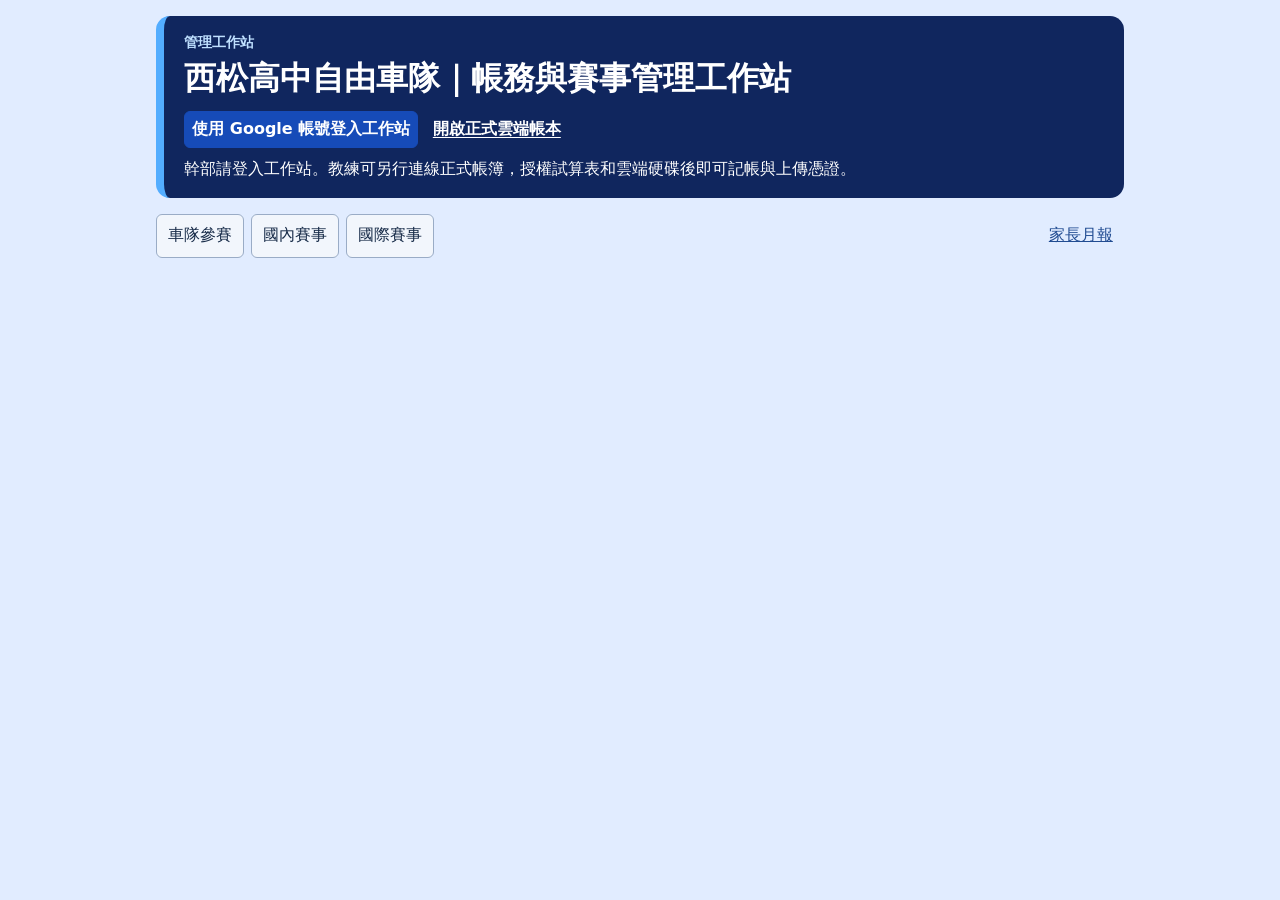
==== index.html @ 29b45ec0 "Group equipment stock by category and clarify direct inventory editing" ====
<!doctype html>
<html lang="zh-Hant">
<meta charset="utf-8">
<meta name="viewport" content="width=device-width,initial-scale=1">
<title>西松高中自由車隊｜帳務與賽事管理工作站</title>
<style>
*{box-sizing:border-box}body{margin:0;background:#e1ecff;color:#142547;font:1rem system-ui,sans-serif}main{max-width:1000px;margin:auto;padding:1rem}header,section{padding:1rem 1.25rem;border-radius:14px;margin-bottom:1rem;background:white}header{background:#10265e;color:white;border-left:8px solid #53adff;padding:1.15rem 1.25rem}h1,h2{margin:.3rem 0 .8rem}label{display:inline-grid;gap:.25rem;margin:.25rem .5rem .25rem 0}button,input,select{font:inherit;padding:.45rem;border:1px solid #7d9595;border-radius:6px}button{background:#f2f6fc;color:#182c49;border-color:#9aacc6;cursor:pointer}button[aria-pressed=true],.primary{background:#164bb8;border-color:#164bb8;color:white;font-weight:600}#days{display:grid;grid-template-columns:repeat(7,minmax(0,1fr));gap:.25rem;text-align:center}#days button{min-height:2.4rem;padding:.15rem}#totals{line-height:1.8}.row{padding:.75rem 0;border-top:1px solid #c8d6d6}.row strong{display:block;margin-bottom:.35rem;overflow-wrap:anywhere}.row button{margin:.2rem}#status{min-height:1.4em}#backup{margin:.3rem 0}
#workstationNav:not([hidden]){display:flex;flex-wrap:wrap;align-items:center;gap:.4rem;margin-bottom:1rem}
#workstationNav button,#workstationNav a{min-height:2.75rem;padding:.55rem .7rem}
#workstationNav a{display:inline-flex;align-items:center;margin-inline-start:auto;color:#214c92;white-space:nowrap}
.site-label{margin:0 0 .35rem;color:#bfe0ff;font-size:.85rem;font-weight:700}
header h1{font-size:clamp(1.35rem,3vw,2rem);line-height:1.25}
.header-actions{display:flex;align-items:center;flex-wrap:wrap;gap:.5rem .9rem}
.header-actions a{color:#fff;font-weight:600;text-underline-offset:.2em}
#ledgerSource{margin:.65rem 0 0}
button:focus-visible,a:focus-visible{outline:2px solid #376ed0;outline-offset:3px}
header button:focus-visible,header a:focus-visible{outline-color:#b8d3ff}
@media(max-width:540px){#workstationNav a{margin-inline-start:0}main{padding:.65rem}header,section{padding-inline:.9rem}}#raceList{overflow:auto}table{border-collapse:collapse;width:100%}th,td{text-align:left;padding:.6rem;border-bottom:1px solid #c8d6d6;vertical-align:top}td a{display:block;white-space:nowrap}.ledger-actions{display:flex;flex-wrap:wrap;gap:.6rem}.ledger-actions button{margin:0}.ledger-tools details,.ledger-tools #publishPanel{border-top:1px solid #c8d6d6;padding-top:.8rem;margin-top:.8rem}.ledger-tools summary{cursor:pointer;font-weight:600}.ledger-tools input{max-width:100%}.ledger-tools label{max-width:100%} #toolStatus:not([hidden]){padding:.55rem .75rem;background:#edf3f3;border-radius:6px}#tokenField[hidden]{display:none}#tokenField{width:min(100%,24rem)}#publishToken{width:100%}.ledger-advanced>summary{cursor:pointer;padding:.8rem 0} .receipt-fields{margin:.5rem 0 .75rem;min-width:0}.receipt-fields label{max-width:100%;min-width:0;margin-right:0}.receipt-fields input{box-sizing:border-box;max-width:100%;min-width:0}.receipt-fields input[type=file]{width:min(100%,32rem)}.receipt-fields summary{cursor:pointer;margin:.4rem 0} [data-result=success],[data-result=error]{display:block;width:fit-content;max-width:100%;padding:.4rem .6rem;border-radius:6px;font-weight:700;overflow-wrap:anywhere}[data-result=success]{color:#166534;background:#dcfce7}[data-result=error]{color:#991b1b;background:#fee2e2}.ledger-income strong{color:#166534}.ledger-expense strong{color:#991b1b}.dues-paid,.dues-unpaid{padding-inline:.65rem;font-weight:700}.dues-paid{background:#dcfce7;color:#166534}.dues-unpaid{background:#fee2e2;color:#991b1b}#equipmentForm,.equipment-heading,.equipment-row{display:flex;align-items:center;flex-wrap:wrap;gap:.5rem 1rem}
#equipmentForm{align-items:end}#equipmentForm label{margin:0;max-width:100%}#equipmentForm input{max-width:100%}
.equipment-heading{justify-content:space-between;margin-top:1.2rem}
.equipment-row>div{flex:1;min-width:min(12rem,100%);overflow-wrap:anywhere}
#equipment details{margin-top:1rem}#equipment button{min-height:2.75rem}
.attendance-grid{display:grid;grid-template-columns:repeat(3,minmax(0,1fr));gap:.8rem;margin:1rem 0}
.attendance-group{border:1px solid #cad7ea;border-radius:8px;min-width:0}
.attendance-group h3{margin:0;padding:.65rem .7rem;background:#e7eef9;border-radius:8px 8px 0 0}
.attendance-student{display:flex;align-items:center;justify-content:space-between;gap:.35rem;padding:.45rem .55rem;border-top:1px solid #e2e9f2}
.attendance-student select{max-width:61%;min-width:0}
@media(max-width:760px){.attendance-grid{grid-template-columns:1fr}.attendance-student select{max-width:70%}}
#briefDialog{width:min(900px,calc(100% - 2rem));max-height:85vh;border:1px solid #9aacc6;border-radius:12px;padding:1rem;color:#182c49}
#briefDialog::backdrop{background:#12234299}.brief-head{display:flex;justify-content:space-between;align-items:center;gap:.5rem}
#briefGroups{display:grid;grid-template-columns:repeat(auto-fit,minmax(min(100%,235px),1fr));gap:.6rem;margin:1rem 0}
.brief-group{border:1px solid #cad7ea;border-radius:8px;padding:.6rem;min-width:0}
.brief-group h3{margin:.2rem 0}.brief-note{border-top:1px solid #dce4ef;padding:.5rem 0;white-space:pre-wrap;overflow-wrap:anywhere}
#briefForm textarea{font:inherit;width:min(32rem,100%)}#briefForm .brief-text{display:grid;width:100%}
#financePermitLabel[hidden],#assetForm[hidden],#equipmentForm[hidden]{display:none}
.equipment-stock-group{margin:.75rem 0 1.15rem}.equipment-stock-group h3{margin:0;padding:.5rem .65rem;background:#edf3fc;border-radius:6px}.equipment-stock-group .equipment-row{padding-inline:.5rem}
</style>
<main>
<header><p class="site-label">管理工作站</p><h1>西松高中自由車隊｜帳務與賽事管理工作站</h1>
<div class="header-actions"><button type="button" id="openFinanceReview" hidden>帳務送審／審核</button><button type="button" id="roleLogin" class="primary" hidden>使用 Google 帳號登入工作站</button><button type="button" id="loadCloud" hidden>教練｜連線正式帳簿</button><a href="https://docs.google.com/spreadsheets/d/1oKpiOXH6U_5lv7bbhmL0_SWyb2ifmWZGt4aAZkL1eA8/edit?usp=drivesdk" target="_blank" rel="noopener noreferrer">開啟正式雲端帳本</a></div>
<p id="ledgerSource" role="status">幹部請登入工作站。教練可另行連線正式帳簿，授權試算表和雲端硬碟後即可記帳與上傳憑證。</p>
</header>
<section id="financeReview" hidden aria-labelledby="financeRole">
<h2 id="financeRole">帳務送審</h2>
<p>用款先申請，核准後再登載實際支出。收入和支出經教練確認後入帳。</p>
<form id="financeForm">
<label>類型<select id="financeKind"><option value="use">用款申請</option><option value="income">收入</option><option value="expense">支出</option></select></label>
<label>日期<input id="financeDate" type="date" required></label>
<label>用途<input id="financeTitle" required maxlength="180"></label>
<label>金額（元）<input id="financeAmount" type="number" min="0.01" max="1000000" step="0.01" required></label>
<label id="financePermitLabel" hidden>用款許可<select id="financePermit"></select></label>
<label>備註（入帳後會公開）<input id="financeNote" maxlength="300"></label>
<button type="submit" class="primary">送交審核</button>
</form>
<p><button type="button" id="financeSync" hidden>同步審核結果</button> <button type="button" id="financeClose">關閉</button></p>
<p id="financeReviewStatus" role="status"></p>
<div id="financeItems"></div>
</section>
<nav id="workstationNav" aria-label="工作站功能"><button data-view="ledger" hidden aria-pressed="true">收支帳本</button> <button data-view="dues" hidden aria-pressed="false">隊費繳納</button> <button data-view="contacts" hidden aria-pressed="false">通訊錄</button> <button data-view="attendance" hidden aria-pressed="false">差勤</button> <button data-view="equipment" hidden aria-pressed="false">器材借用</button> <button data-view="team" aria-pressed="false">車隊參賽</button> <button data-view="domestic" aria-pressed="false">國內賽事</button> <button data-view="international" aria-pressed="false">國際賽事</button> <a href="https://ahi0128.github.io/xisong-cycling-parent/#monthly-reports">家長月報</a> <button id="openBrief" type="button" hidden>今日交接</button></nav>
<div id="ledger" hidden>
<section>
<h2>選擇日期</h2><label>年份<input id="year" type="number" min="1900" max="9999" required></label><label>月份<select id="month"></select></label>
<div id="days" aria-label="月曆"></div><p id="totals"></p><details id="annualTotals" hidden><summary>查看年度合計</summary><p id="annual"></p></details>
</section>
<section><h2 id="entryTitle">新增收支</h2>
<p>新增收支會寫入正式雲端帳簿。首次儲存時請選擇有帳簿編輯權限的 Google 帳號。此分頁已設定發布權杖時，儲存也會更新家長月報（含用途與公開備註）。</p><script src="https://accounts.google.com/gsi/client" async></script>

<form id="entry">
<label>日期<input id="date" type="date" required></label>
<label>類型<select id="kind"><option value="income">收入</option><option value="expense">支出</option></select></label>
<label>品名／摘要<input id="title" required maxlength="180"></label>
<label>金額（元）<input id="amount" type="number" min="0.01" max="100000000" step="0.01" required></label>
<label>內部備註<input id="note" maxlength="400"></label>
<label>公開備註（選填，家長可見）<input id="publicNote" maxlength="400"></label>
<div class="receipt-fields">
<label>拍照或選擇憑證（JPG、PNG、PDF，正式登記最多 5 MB）<input id="receipt" type="file" accept="image/jpeg,image/png,application/pdf"></label>
<details id="receiptOptions"><summary>使用已上傳的憑證連結（選填）</summary>
<label>憑證檔案網址<input id="receiptLink" type="url" maxlength="500"></label>
<a href="https://drive.google.com/drive/folders/1le9FRlhP1b2yKYFwFC3VL16lNc4dbQGs" target="_blank" rel="noopener noreferrer">開啟收支憑證資料夾</a>
</details>
</div>
<button class="primary">儲存收支</button> <button type="button" id="cancel" hidden>取消編輯</button>
</form>
<p id="status" role="status"></p><h2 id="dayTitle"></h2><div id="records"></div>
</section>
<details class="ledger-advanced"><summary>發布設定與備援</summary>
<p><a href="https://script.google.com/macros/s/AKfycbzEgFoLSZ_XTZu21MLVSWYBLrnv5A59HZbPhDS3Vzn3rkyTPOA2AZA0BDHQepdeKoFdQQ/exec" target="_blank" rel="noopener noreferrer">開啟現有雲端登記入口</a></p>
<section class="ledger-tools"><h2>家長月報發布</h2>
<div class="ledger-actions">
<button type="submit" form="publish" id="openPublish" class="primary">重新發布所選月份</button>
</div>
<p>重新發布會讀取正式帳簿，可用於家長頁未更新時。</p>
<div id="autoBar" hidden><p id="autoStatus" role="status"></p><button type="button" id="stopAuto">停止自動同步</button></div>
<p id="toolStatus" role="status" hidden></p>
<div id="publishPanel">
<h3 id="publishHeading">發布月報到家長頁</h3>
<p id="publishPreview"></p><p id="publicDetails"></p>
<form id="publish"><label id="tokenField">GitHub 發布權杖<input id="publishToken" type="password" autocomplete="off" spellcheck="false"></label></form>

<p id="tokenStatus" role="status"></p><button id="forgetToken" type="button" hidden>清除本分頁權杖</button>
<p id="publishStatus" role="status"></p>
<details><summary>如何取得發布權杖？</summary>
<p>在 GitHub 建立細粒度權杖，選擇 <code>xisong-cycling-parent</code>，並將 <strong>Contents</strong> 設為 <strong>Read and write</strong>。同一個分頁貼一次即可重複使用。重新整理或關閉分頁後，須重新輸入。</p>
<p><a href="https://github.com/settings/personal-access-tokens/new" target="_blank" rel="noopener noreferrer">到 GitHub 建立發布權杖</a></p>
</details>
</div>
<details class="ledger-settings"><summary>本機舊帳本備份與還原</summary>
<button type="button" id="viewLocal" aria-pressed="false">查看本機舊帳本</button>
<p>備份範圍為目前瀏覽器保存的舊帳本。</p>
<button type="button" id="backup">備份本機帳本</button>
<h3>設定起始餘額</h3>
<p>只在建立帳本或校正起始金額時使用。每月餘額會自動帶到次月。</p>
<form id="opening"><label>第一筆紀錄前的餘額（元）<input id="balance" type="number" step=".01" min="-100000000" max="100000000" required></label><button>儲存餘額</button></form>
<h3>還原備份</h3>
<p>選擇先前下載的備份檔，確認後會取代目前瀏覽器的帳本。</p>
<label>帳本備份檔<input id="restore" type="file" accept=".json,application/json"></label>
</details>
<details class="ledger-settings"><summary>離線匯出月報（CSV）</summary>
<p>要離線製作月報時，請下載完整收支明細再選取檔案。</p>
<p><a href="https://docs.google.com/spreadsheets/d/1oKpiOXH6U_5lv7bbhmL0_SWyb2ifmWZGt4aAZkL1eA8/export?format=csv&amp;gid=1013939567" target="_blank" rel="noopener noreferrer">下載正式帳本收支明細 CSV</a></p>
<label>收支明細 CSV（選填）<input id="cloudCsv" type="file" accept=".csv,text/csv"></label>
<label>帳本初始餘額（同月結 B2）<input id="cloudOpening" type="number" step="0.01" value="0" required></label>

<p>匯出所選月份的摘要。若已有家長月報檔，可先選取它以保留其他月份。</p>
<label>既有月報檔（選填）<input id="existing" type="file" accept=".json,application/json"></label>
<button type="button" id="summary">下載月報摘要</button>
<p>要手動發布，可用下載的摘要取代家長版儲存庫的 <code>ledger-summary.json</code>。</p>
</details>
</section></details></div>
<section id="dues" hidden>
<h2>每月隊費繳納清單</h2>
<label>繳費月份<input id="duesMonth" type="month" required></label>
<p id="duesRosterStatus" role="status"></p><p id="duesTotals"></p>
<form id="duesAdd"><label>學生姓名或代號<input id="duesName" required maxlength="60"></label><button>加入本月清單</button></form>
<button type="button" id="startDues">帶入固定名單</button>
<button type="button" id="copyDues">帶入前一月名單</button>
<details><summary>雲端固定名單與本機備援</summary>
<p><a href="https://docs.google.com/spreadsheets/d/1oKpiOXH6U_5lv7bbhmL0_SWyb2ifmWZGt4aAZkL1eA8/edit#gid=26062301" target="_blank" rel="noopener noreferrer">編輯雲端固定名單（新增／退隊）</a> · <a href="https://docs.google.com/spreadsheets/d/1oKpiOXH6U_5lv7bbhmL0_SWyb2ifmWZGt4aAZkL1eA8/edit#gid=26062302" target="_blank" rel="noopener noreferrer">登記每月隊費繳納</a></p>
<p><a href="https://docs.google.com/spreadsheets/d/1oKpiOXH6U_5lv7bbhmL0_SWyb2ifmWZGt4aAZkL1eA8/export?format=csv&amp;gid=26062301" target="_blank" rel="noopener noreferrer">下載已建好的固定名單 CSV</a></p>
<label>匯入固定名單<input id="rosterFile" type="file" accept=".csv,text/csv"></label>
<form id="rosterAdd"><label>新增隊員姓名或代號<input id="rosterName" maxlength="60" required></label><button>加入固定名單</button></form>
<div id="rosterRows"></div>
</details>
<p>每人每月 2,500 元。收款請從此頁登記。確認實收會同步雲端繳納清單，並以今天為收款日入帳。既有本機勾選須先核對是否已入帳。本月名單調整仍保存在目前瀏覽器。</p>
<p id="duesStatus" role="status"></p><div id="duesRows"></div>
</section><section id="contacts" hidden>
<h2>車隊通訊錄</h2>
<p id="contactsStatus" role="status" hidden></p>
<label>隊員<select id="contactStudent" disabled><option value="">選擇隊員</option></select></label>
<form id="contactEditor" hidden>
<label>學生電話<input name="studentPhone" type="tel" maxlength="40"></label>
<label>家長／聯絡人<input name="guardian" maxlength="80"></label>
<label>家長電話<input name="guardianPhone" type="tel" maxlength="40"></label>
<label>備註<textarea name="note" maxlength="400"></textarea></label>
<button class="primary">儲存聯絡資料</button>
</form>
</section><section id="attendance" hidden>
<h2>學生差勤</h2><p id="attendanceWeek"></p><div id="attendanceDays" class="ledger-actions" aria-label="本週日期"></div>
<form id="attendanceForm">
<label>日期<input id="attendanceDate" type="date" required></label>
<label>時段<select id="attendanceSession"><option>晨操</option><option>下午訓練</option><option>週六團練</option><option>其他</option></select></label>
<button id="attendanceToday" type="button">回到本週</button>
<button id="attendanceAll" type="button">未登錄者標為到課</button>
<p id="attendanceStatus" role="status" hidden></p><p>年段依隊費固定名單顯示。舊紀錄若找不到對應名單，會標為「待確認」。</p>
<div id="attendanceRows" class="attendance-grid"></div>
<button class="primary" id="attendanceSave" type="submit">儲存差勤</button>
</form>
</section>
<section id="equipment" hidden>
<h2>器材借用</h2>
<details><summary>新增器材</summary>
<p id="equipmentLoginRequired" hidden>請用上方「使用 Google 帳號登入工作站」登記器材、借出或歸還。</p><form id="assetForm" hidden>
<p>依類別自動編號。你可以在儲存前調整類別。</p>
<label>品名<input name="title" maxlength="100" required></label>
<label>類別<select name="category"></select></label>
<label>數量<input name="quantity" type="number" min="1" step="1" value="1" required></label>
<label>存放位置（選填）<input name="location" maxlength="100"></label>
<button class="primary">儲存器材</button>
</form></details>
<form id="equipmentForm" hidden>
<label>器材／編號<select id="equipmentItem" required><option value="">選擇器材</option></select></label>
<label>借用人<input id="equipmentBorrower" required maxlength="60"></label>
<label>數量<input id="equipmentQuantity" type="number" min="1" step="1" value="1" required></label><label>預計歸還日<input id="equipmentDue" type="date" required></label><button class="primary">登記借出</button>
</form>
<p id="equipmentStatus" role="status" hidden></p>
<div class="equipment-heading"><h3>借用中</h3><button id="equipmentRefresh" type="button">重新整理</button></div>
<div id="equipmentOpen"></div>

<details open><summary>器材庫存</summary>
<div class="ledger-actions"><label>類別<select id="equipmentCategory"></select></label>
<label>搜尋器材<input id="equipmentSearch" type="search" placeholder="品名、編號或存放位置"></label></div>
<div id="equipmentStock"></div></details>
<details><summary>已歸還紀錄</summary><div id="equipmentReturned"></div></details>
<dialog id="equipmentEditDialog" aria-labelledby="equipmentEditTitle">
<h3 id="equipmentEditTitle">編輯器材</h3>
<form id="equipmentEditForm">
<div id="equipmentEditFields"></div>
<p id="equipmentEditStatus" role="status" hidden></p>
<button type="submit" class="primary">儲存修改</button> <button id="equipmentEditCancel" type="button">取消</button>
</form>
</dialog>
</section><section id="races" hidden><h2 id="raceTitle"></h2><p id="teamRaceParentLink"><a href="https://ahi0128.github.io/xisong-cycling-parent/#team-calendar" target="_blank" rel="noopener noreferrer">查看家長頁的車隊參賽</a></p>
<details id="racePublishSettings"><summary>賽程發布設定</summary><label>GitHub 發布權杖（與家長月報共用） <input id="raceToken" type="password" autocomplete="off" spellcheck="false"></label></details>
<p id="raceStatus" role="status" hidden></p><div id="raceList"></div></section>
<dialog id="briefDialog" aria-labelledby="briefTitle">
<div class="brief-head"><h2 id="briefTitle">今日交接</h2><button id="briefClose" type="button">關閉</button></div>
<p id="briefDate"></p>
<p>通知對象會標在留言上。請假填姓名與時段即可。</p><button id="briefRefresh" type="button">重新整理留言</button>
<div id="briefGroups"></div>
<form id="briefForm">
<label>交接欄<select name="role" id="briefRole"></select></label>
<label>類型<select name="kind"><option>待辦事項</option><option>請假登記</option><option>訓練提醒</option><option>其他交接</option></select></label>
<label>通知對象<select name="audience" id="briefAudience"></select></label>
<label>留言人<input name="author" maxlength="40" required></label>
<label class="brief-text">事項<textarea name="body" rows="3" maxlength="500" required></textarea></label>
<button type="submit" class="primary">張貼留言</button>
</form>
<p id="briefStatus" role="status" hidden></p>
</dialog>
</main>
<script>
'use strict';
const $ = id => document.getElementById(id);
const today = new Intl.DateTimeFormat('sv-SE', {timeZone:'Asia/Taipei'}).format(new Date());
const pad = value => String(value).padStart(2,'0');
const money = cents => (cents/100).toLocaleString('zh-TW',{maximumFractionDigits:2})+' 元';
const monthKey = () => $('year').value+'-'+pad($('month').value);
const media = new Set(['image/jpeg','image/png','application/pdf']);
const sizeLimit = 8*1024*1024;
let state = {opening:0, rows:[]}, editing = null;
const db = new Promise((resolve,reject)=>{
 const request=indexedDB.open('xisong-workstation-ledger',1);
 request.onupgradeneeded=()=>request.result.createObjectStore('ledger');
 request.onsuccess=()=>resolve(request.result);
 request.onerror=()=>reject(request.error);
});
async function storage(mode, operation){
 const database=await db;
 return new Promise((resolve,reject)=>{
  const transaction=database.transaction('ledger',mode);
  const request=operation(transaction.objectStore('ledger'));
  transaction.oncomplete=()=>resolve(request.result);
  transaction.onabort=()=>reject(transaction.error);
 });
}
async function save(next){
 await storage('readwrite',store=>store.put(next,'data:formal'));
 state=next;
 queueAuto();
}
let cloudLedger;
let showingLocalLedger=false;
function totals(prefix){
 const ledger=showingLocalLedger?state:cloudLedger;
 let opening=ledger?.opening??0, income=0, expense=0;
 for(const row of ledger?.rows??[]){
  if(row.date.startsWith(prefix)) {
   if(row.kind==='income')income+=row.amount;
   else expense+=row.amount;
  }else if(row.date.slice(0,prefix.length)<prefix){
   opening+=row.kind==='income'?row.amount:-row.amount;
  }
 }
 return {opening,income,expense,closing:opening+income-expense};
}
function describe(value){
 return '期初 '+money(value.opening)+' ｜ 收入 '+money(value.income)+' ｜ 支出 '+money(value.expense)+' ｜ 期末 '+money(value.closing);
}
function button(name,action){
 const node=document.createElement('button');
 node.type='button';node.textContent=name;node.onclick=action;
 return node;
}
function feedback(message,target='status',result=''){
 const node=$(target);node.textContent=message;node.dataset.result=result;node.hidden=false;
}
function setDate(date){
 $('year').value=date.slice(0,4);
 $('month').value=Number(date.slice(5,7));
 $('date').value=date;
}
function reset(date){
 editing=null;
 $('date').readOnly=false;
 $('entry').reset();
 $('receiptOptions').open=false;
 setDate(date);
 $('entryTitle').textContent='新增收支';
 $('cancel').hidden=true;
}
function download(name,blob){
 const url=URL.createObjectURL(blob), anchor=document.createElement('a');
 anchor.href=url;anchor.download=name;anchor.click();
 setTimeout(()=>URL.revokeObjectURL(url),30000);
}
function jsonFile(name,object){download(name,new Blob([JSON.stringify(object,null,2)],{type:'application/json'}))}
function render(){
 const key=monthKey(), date=$('date').value;
 const ledger=showingLocalLedger?state:cloudLedger;
 const visibleRows=ledger?.rows??[];
 const y=Number($('year').value),m=Number($('month').value);
 $('days').replaceChildren(...[...'日一二三四五六'].map(day=>Object.assign(document.createElement('span'),{textContent:day})));
 const offset=new Date(Date.UTC(y,m-1,1)).getUTCDay();
 for(let i=0;i<offset;i++)$('days').append(document.createElement('span'));
 for(let day=1;day<=new Date(Date.UTC(y,m,0)).getUTCDate();day++){
  const target=key+'-'+pad(day);
  const count=visibleRows.filter(row=>row.date===target).length;
  const node=button(day+(count?' · '+count:''),()=>{reset(target);render()});
  node.setAttribute('aria-pressed',String(target===date));
  $('days').append(node);
 }
 $('totals').textContent=ledger?key+' ｜ '+describe(totals(key)):'';
 $('annualTotals').hidden=!ledger;
 $('publishHeading').textContent='發布 '+key+' 月報';
 $('publishPreview').textContent='發布前會從正式帳簿讀取最新資料並顯示金額供確認。';
 $('annual').textContent=y+' 年 ｜ '+describe(totals(String(y)));
 $('balance').value=state.opening/100;
 $('dayTitle').textContent=date+' 收支明細';
 $('records').replaceChildren();
 for(const row of visibleRows.filter(row=>row.date===date)){
  const item=document.createElement('div');item.className='row';
  const label=document.createElement('strong');
  label.textContent=(row.kind==='income'?'收入':'支出')+' ｜ '+row.title+' ｜ '+money(row.amount);
  item.append(label,document.createTextNode([row.note, row.publicNote&&'公開備註：'+row.publicNote].filter(Boolean).join(' ｜ ')));
  item.classList.add(row.kind==='income'?'ledger-income':'ledger-expense');
  if(!showingLocalLedger){
   if(row.receiptLink){
    const link=document.createElement('a');
    link.href=row.receiptLink;link.textContent='查看憑證';
    link.target='_blank';link.rel='noopener noreferrer';
    item.append(document.createTextNode(' '),link);
   }
   if(row.id&&!row.id.startsWith('dues:')){
    item.append(document.createTextNode(' '),button('編輯',()=>{
     reset(row.date);
     editing={...row,cloud:true};
     for(const key of ['kind','title','note','publicNote','receiptLink'])$(key).value=row[key]||'';
     $('receiptOptions').open=Boolean(row.receiptLink);
     $('amount').value=row.amount/100;
     $('date').readOnly=true;
     $('entryTitle').textContent='編輯正式收支';
     $('cancel').hidden=false;
     $('title').focus();
    }),button('刪除',event=>deleteCloudEntry(row,event.currentTarget)));
   }
   $('records').append(item);continue;
  }
  item.append(button('編輯',()=>{
   reset(row.date);editing=row;
   for(const key of ['kind','title','note','publicNote'])$(key).value=row[key]||'';
   $('amount').value=row.amount/100;
   $('entryTitle').textContent='編輯收支';
   $('cancel').hidden=false;$('title').focus();
  }));
  if(row.receipt)item.append(button('下載憑證',async()=>{
   try{download(row.receiptName,await (await fetch(row.receipt)).blob())}catch{feedback('憑證無法讀取。','status','error')}
  }));
  item.append(button('移除',async()=>{
   if(!confirm('移除這筆收支與憑證？'))return;
   try{await save({...state,rows:state.rows.filter(other=>other.id!==row.id)});reset(date);render();feedback('已移除。','status','success')}catch{feedback('移除失敗。','status','error')}
  }));
  $('records').append(item);
 }
 if(!$('records').children.length)$('records').textContent=ledger?'當日尚無紀錄。':'連線後會顯示當日正式收支明細。';
}
function readReceipt(file){
 return new Promise((resolve,reject)=>{
  const reader=new FileReader();
  reader.onload=()=>resolve(reader.result);reader.onerror=()=>reject(reader.error);
  reader.readAsDataURL(file);
 });
}
function operation(id,event,run){
 $(id).addEventListener(event,async e=>{
  e.preventDefault();
  const control=e.submitter||(event==='click'?e.currentTarget:null);
  if(control)control.disabled=true;
  try{await run()}catch(error){feedback(error.message||'操作失敗。',id==='entry'?'status':'toolStatus','error')}
  finally{if(control)control.disabled=false}
 });
}
function validDate(value){
 return typeof value==='string' && /^\d{4}-\d{2}-\d{2}$/.test(value) &&
  Number(value.slice(0,4))>=1900 && Number.isFinite(Date.parse(value)) &&
  new Date(value).toISOString().slice(0,10)===value;
}
function validRow(row){
 return row && typeof row.id==='string' && validDate(row.date) &&
  ['income','expense'].includes(row.kind) && typeof row.title==='string' && typeof row.note==='string' &&
  Number.isSafeInteger(row.amount) && row.amount>0 && row.amount<=10000000000 &&
  (!row.receipt || (typeof row.receiptName==='string' && typeof row.receipt==='string' &&
    /^data:(image\/jpeg|image\/png|application\/pdf);base64,[A-Za-z0-9+/=]+$/.test(row.receipt) &&
    row.receipt.length<=Math.ceil(sizeLimit/3)*4+64));
}
const parentSite='https://ahi0128.github.io/xisong-cycling-parent/';
const raceViews={team:['車隊參賽','team-races.json'],domestic:['國內賽事','races.json'],international:['國際賽事','international-races.json']};
const teamRaceEndpoint='https://api.github.com/repos/ahi0128/xisong-cycling-parent/contents/team-races.json';
const raceKey=event=>JSON.stringify([event.title,event.start]);
let teamRaceCache;
let racePublishPending=false;
async function readRaceFeed(path){
 const response=await fetch(path===raceViews.international[1]?path:parentSite+path,{cache:'no-store'});
 if(!response.ok)throw new Error('無法讀取賽程。');
 const feed=await response.json();
 if(!Array.isArray(feed.events))throw new Error('賽程格式不符。');
 return feed;
}
function updateTeamRace(feed,event,selected){
 const exists=feed.events.some(entry=>raceKey(entry)===raceKey(event));
 if(exists===selected)return null;
 if(!selected)return {...feed,events:feed.events.filter(entry=>raceKey(entry)!==raceKey(event))};
 const {title,start,end,venue,discipline,registrationDeadline,registrationNote,registrationUrl,source}=event;
 if(!title||!validDate(start)||(end&&(!validDate(end)||end<start)))throw new Error('賽事名稱或日期不完整。');
 const entry={title,start,end,venue,discipline,registrationDeadline,registrationNote,registrationUrl,source};
 return {...feed,events:[...feed.events,entry].sort((a,b)=>a.start.localeCompare(b.start))};
}
async function toggleTeamRace(event,checkbox){
 const selected=checkbox.checked;
 const token=$('raceToken').value.trim()||$('publishToken').value.trim()||rememberedToken;
 if(racePublishPending||!token){
  checkbox.checked=!selected;
  if(!token){
   $('racePublishSettings').open=true;
   $('raceToken').focus();
   feedback('請貼上發布權杖，再勾選賽事。','raceStatus','error');
  }
  return;
 }
 racePublishPending=true;
 for(const input of $('raceList').querySelectorAll('input'))input.disabled=true;
 feedback('正在更新車隊參賽…','raceStatus');
 const headers={Authorization:'Bearer '+token,Accept:'application/vnd.github+json','X-GitHub-Api-Version':'2022-11-28'};
 try{
  for(let attempt=0;attempt<3;attempt++){
   const response=await fetch(teamRaceEndpoint+'?ref=main',{headers,cache:'no-store',redirect:'error'});
   if(!response.ok)throw new Error('無法讀取發布清單（'+response.status+'）。請確認權杖權限。');
   const file=await response.json();
   if(file.encoding!=='base64'||!file.sha)throw new Error('無法確認發布清單版本。');
   const feed=JSON.parse(new TextDecoder().decode(Uint8Array.from(atob(file.content),character=>character.charCodeAt(0))));
   const next=updateTeamRace(feed,event,selected);
   if(next){
    const payload=new TextEncoder().encode(JSON.stringify(next,null,2)+'\n');
    const content=btoa(Array.from(payload,byte=>String.fromCharCode(byte)).join(''));
    const result=await fetch(teamRaceEndpoint,{method:'PUT',redirect:'error',headers:{...headers,'Content-Type':'application/json'},body:JSON.stringify({message:selected?'Confirm team race':'Remove team race',content,sha:file.sha,branch:'main'})});
    if(result.status===409&&attempt<2)continue;
    if(!result.ok)throw new Error('發布失敗（'+result.status+'）。請確認權杖可寫入家長頁儲存庫。');
   }
   teamRaceCache=next||feed;
   rememberToken(token);
   $('raceToken').value='';
   $('publishToken').value='';
   if(activeView==='team'||activeView==='domestic')await switchView(activeView);
   feedback((selected?'已確認參賽。':'已取消參賽。')+'家長頁會在部署後更新。','raceStatus','success');
   break;
  }
 }catch(error){
  checkbox.checked=!selected;
  feedback(error.message,'raceStatus','error');
 }finally{
  racePublishPending=false;
  for(const input of $('raceList').querySelectorAll('input'))input.disabled=false;
 }
}
let activeView='ledger';
let raceRequest=0;
const equipmentRange=range=>'/values/'+encodeURIComponent("'器材借用'!"+range);
let equipmentBusy=false;
let equipmentAssets=[];
const equipmentToday=()=>new Intl.DateTimeFormat('sv-SE',{timeZone:'Asia/Taipei'}).format(new Date());
const equipmentTime=value=>/^\d{4}-\d{2}-\d{2}$/.test(value)?value:new Intl.DateTimeFormat('zh-TW',{timeZone:'Asia/Taipei',dateStyle:'medium',timeStyle:'short'}).format(new Date(value));
async function readEquipment(){
 const {values=[]}=await equipmentData('loans');
 if(values[0]?.[0]!=='登記識別碼'||values[0]?.[9]!=='備註')throw new Error('器材借用分頁欄位不符。');
 return values.slice(1).flatMap(([id,item,borrower,out,back,code,due,quantity,returned,note],index)=>{
  const qty=Number(quantity||1);
  const received=returned!==undefined&&returned!==''?Number(returned):back?qty:0;
  return id?[{id,item,borrower,out,back,code,due,qty,received,note,left:Math.max(0,qty-received),row:index+2}]:[];
 });
}
async function equipmentData(key){
 if(window.workstationRole?.active())return {values:(await window.workstationRole.request('equipment.read'))[key]};
 return sheetsRequest(key==='loans'?equipmentRange('A1:J'):'/values/'+encodeURIComponent("'器材清單'!A1:F"));
}
async function equipmentSnapshot(){
 const [records,{values=[]}]=await Promise.all([readEquipment(),equipmentData('assets')]);
 if(values[0]?.[0]!=='物品編號')throw new Error('器材清單欄位不符。');
 const outstanding=new Map();
 for(const entry of records)outstanding.set(entry.code,(outstanding.get(entry.code)||0)+entry.left);
 const assets=values.slice(1).filter(row=>row[0]).map(([code,name,category,total,location,note])=>{
  const loaned=outstanding.get(code)||0;
  return {code,name,category,total,location,note,loaned,available:Math.max(0,Number(total)-loaned)};
 });
 assets.sort(compareEquipmentAssets);
 return {records,assets};
}
const equipmentEditDialog=$('equipmentEditDialog');
const equipmentEditForm=$('equipmentEditForm');
let equipmentEdit;
$('equipmentEditCancel').onclick=()=>equipmentEditDialog.close();
equipmentEditDialog.addEventListener('cancel',event=>{if(equipmentBusy)event.preventDefault()});
function openEquipmentEdit(action, record) {
 const asset=action==='equipment.editAsset';
 const fields=asset
  ? [['name','品名',record.name,180],['category','類別',record.category],
   ['quantity','總數量',record.total,'number'],['location','存放位置',record.location,180],['note','備註',record.note,400]]
  : [['borrower','借用人',record.borrower,120],['due','預計歸還日',record.due,'date'],
   ['quantity','借出數量',record.qty,'number'],['note','備註',record.note,400]];
 const original=asset ? [record.name,record.category,Number(record.total),record.location||'',record.note||'']
  : [record.borrower,record.due||'',record.qty,record.received,record.note||''];
 equipmentEdit={action,code:record.code,id:record.id,original};
 $('equipmentEditTitle').textContent=(asset?'編輯器材':'編輯借用')+' ｜ '+(record.code||record.item||'');
 $('equipmentEditStatus').hidden=true;
 $('equipmentEditFields').replaceChildren(...fields.map(([key,title,value,type])=>{
  const label=document.createElement('label');
  const input=document.createElement(key==='category'?'select':'input');
  if(key==='category') {
   const categories=[...assetPrefixes.keys()];
   for(const group of categories)input.add(new Option(group,group));
   if(value&&!categories.includes(value))input.add(new Option(value,value));
  } else {
   input.type=typeof type==='number'?'text':type;
   if(typeof type==='number')input.maxLength=type;
   if(type==='number'){ input.min=String(asset?1:Math.max(1,record.received)); input.step='1'; }
  }
  input.name=key;
  input.value=value??'';
  input.required=['name','borrower','quantity','category'].includes(key);
  label.append(title,input);
  return label;
 }));
 equipmentEditDialog.showModal();
}
equipmentEditForm.onsubmit=async event=>{
 event.preventDefault();
 if(equipmentBusy||!equipmentEdit||!window.workstationRole?.can(equipmentEdit.action))return;
 const formData=Object.fromEntries(new FormData(equipmentEditForm));
 formData.quantity=Number(formData.quantity);
 const edit=equipmentEdit;
 equipmentBusy=true;
 for(const control of equipmentEditForm.querySelectorAll('input,select,button'))control.disabled=true;
 try{
  const {action,...identity}=edit;
  const result=await window.workstationRole.request(action,{...formData,...identity});
  if(result.saved!==1)throw new Error('無法確認修改結果。');
  equipmentEditDialog.close();
  try{
   const selectedCategory=$('equipmentCategory').value;
   await refreshEquipment(edit.action==='equipment.editAsset'&&selectedCategory?formData.category:undefined);
   feedback('已儲存修改。','equipmentStatus','success')}
  catch{feedback('修改已儲存，請重新整理器材清單。','equipmentStatus','error')}
 }catch(error){feedback(error.message,'equipmentEditStatus','error')}
 finally{
  equipmentBusy=false;
  for(const control of equipmentEditForm.querySelectorAll('input,select,button'))control.disabled=false;
 }
};
function renderEquipmentStock(){
 const category=$('equipmentCategory').value;
 const query=$('equipmentSearch').value.trim().normalize('NFKC').toLowerCase();
 const list=$('equipmentStock');
 list.replaceChildren();
 const groups=new Map();
 for(const asset of equipmentAssets){
  const group=asset.category||'其他';
  if(category&&category!==group)continue;
  const search=[asset.code,asset.name,asset.location].filter(Boolean).join(' ').normalize('NFKC').toLowerCase();
  if(query&&!search.includes(query))continue;
  if(!groups.has(group))groups.set(group,[]);
  groups.get(group).push(asset);
 }
 for(const [categoryName,assets] of groups){
  const group=document.createElement('div');
  group.className='equipment-stock-group';
  const heading=document.createElement('h3');
  heading.textContent=categoryName+'（'+assets.length+' 項）';
  group.append(heading);
  for(const asset of assets){
   const line=document.createElement('div');line.className='row equipment-row';
   const info=document.createElement('div');
   info.textContent=asset.code+' ｜ '+asset.name+' ｜ 可用 '+asset.available+'/'+asset.total+
    (asset.loaned>Number(asset.total)?' ｜ 借出超出庫存，請核對':'')+
    (asset.location?' ｜ '+asset.location:'')+(asset.note?' ｜ '+asset.note:'');
   line.append(info);
   if(window.workstationRole?.can('equipment.editAsset')){
    const editButton=button('編輯器材資料',()=>openEquipmentEdit('equipment.editAsset',asset));
    editButton.setAttribute('aria-label','編輯器材資料：'+asset.name+' '+asset.code);
    line.append(editButton);
   }
   group.append(line);
  }
  list.append(group);
 }
 if(!groups.size)list.textContent='沒有符合條件的器材。';
}
async function refreshEquipment(preferredCategory){
 const canWrite=Boolean(window.workstationRole?.active());
 $('assetForm').hidden=!canWrite;
 $('equipmentForm').hidden=!canWrite;
 $('equipmentLoginRequired').hidden=canWrite;
 const {records,assets}=await equipmentSnapshot();
 equipmentAssets=assets;
 const selector=$('equipmentItem'), previous=selector.value;
 selector.replaceChildren(new Option('選擇器材',''),...assets.map(a=>{
  const option=new Option(a.code+' ｜ '+a.name+'（可用 '+a.available+'）',a.code);
  option.disabled=!a.available;return option;
 }));
 if(assets.some(a=>a.code===previous&&a.available))selector.value=previous;
 const category=$('equipmentCategory'),previousCategory=preferredCategory??category.value;
 const categories=[...new Set(assets.map(a=>a.category||'其他'))];
 category.replaceChildren(new Option('全部',''),...categories.map(name=>new Option(name,name)));
 if(categories.includes(previousCategory))category.value=previousCategory;
 renderEquipmentStock();
 const known=new Set(assets.map(a=>a.code));
 for(const [target,returned] of [['equipmentOpen',false],['equipmentReturned',true]]){
  const list=$(target);
  list.replaceChildren();
  const entries=records.filter(record=>(record.left===0)===returned)
   .sort((a,b)=>String(b.back||b.out).localeCompare(String(a.back||a.out)));
  if(!entries.length)list.textContent=returned?'尚無歸還紀錄。':'目前沒有借出的器材。';
  for(const record of entries){
   const line=document.createElement('div');line.className='row equipment-row';
   const info=document.createElement('div');
   const name=document.createElement('strong');
   name.textContent=[record.code,record.item,record.borrower].filter(Boolean).join(' ｜ ');
   const outDate=String(record.out||'').slice(0,10);
   const review=!record.due||!outDate||record.due<outDate;
   const status=returned?'已歸還':review?'期限待核對':record.due<equipmentToday()?'逾期':'借出中';
   const date=record.out?'借出 '+equipmentTime(record.out):'借出日待補';
   info.append(name,document.createTextNode(status+' ｜ '+date+(record.due?' ｜ 應還 '+record.due:'')+
    ' ｜ 未還 '+record.left+'/'+record.qty+(record.back?' ｜ 最近歸還 '+equipmentTime(record.back):'')+
    (record.code&&!known.has(record.code)?' ｜ 編號待核對':'')+(record.note?' ｜ '+record.note:'')));
   line.append(info);
   if(window.workstationRole?.can('equipment.editLoan'))line.append(button('編輯',()=>openEquipmentEdit('equipment.editLoan',record)));
   if(!returned&&window.workstationRole?.active())line.append(button('登記歸還',()=>{
    const answer=prompt('請輸入本次歸還數量',String(record.left));
    if(answer===null)return;
    const count=Number(answer);
    return runEquipment(async()=>{
     const current=(await readEquipment()).find(entry=>entry.id===record.id);
     if(!current||!Number.isSafeInteger(count)||count<1||count>current.left)throw new Error('歸還數量須介於 1 與目前未還數量之間。');
     const r=window.workstationRole?.active()
      ? {totalUpdatedCells:2*(await window.workstationRole.request('equipment.return',{id:record.id,quantity:count})).saved}
      : await sheetsRequest('/values:batchUpdate',{method:'POST',body:JSON.stringify({valueInputOption:'RAW',data:[
      {range:"'器材借用'!E"+current.row,values:[[new Date().toISOString()]]},
      {range:"'器材借用'!I"+current.row,values:[[current.received+count]]}
     ]})});
     if(r.totalUpdatedCells!==2)throw new Error('無法確認歸還結果。');
     try{await refreshEquipment()}catch{throw new Error('已登記歸還，但清單載入失敗，請按重新整理。')}
    },'已登記歸還。');
   }));
   list.append(line);
  }
 }
}
$('equipmentCategory').onchange=renderEquipmentStock;
$('equipmentSearch').oninput=renderEquipmentStock;
const assetPrefixes=new Map([
 ['輪組','WHL'],['車架','FRM'],['休息把套件','AER'],['手把','BAR'],['坐墊／座管','SAD'],
 ['電子功率','ELC'],['齒盤傳動','DRV'],['踏板','PDL'],['安全裝備','SAF'],
 ['工具維修','TLS'],['訓練設備','TRN'],['運輸收納','STO'],['其他','OTH']
]);
const assetCollator=new Intl.Collator('zh-Hant-TW',{numeric:true});
function compareEquipmentAssets(a,b){
 return assetCollator.compare(a.category||'其他',b.category||'其他')||
  assetCollator.compare(a.name,b.name)||assetCollator.compare(a.code,b.code);
}
function nextEquipmentCode(category,assets){
 const prefix=assetPrefixes.get(category);
 if(!prefix)throw new Error('請選擇器材類別。');
 let last=0;
 for(const asset of assets){
  const code=String(asset.code).normalize('NFKC').trim().toUpperCase();
  if(asset.category!==category&&!code.startsWith(prefix+'-'))continue;
  const suffix=Number(code.match(/-(\d+)$/)?.[1]);
  if(Number.isSafeInteger(suffix))last=Math.max(last,suffix);
 }
 if(!Number.isSafeInteger(last+1))throw new Error('器材編號已達上限。');
 return prefix+'-'+String(last+1).padStart(3,'0');
}
const assetClasses=[
 ['輪組',/輪組|碟輪|板輪|輪圈|前輪|後輪|花鼓|外胎|內胎/],
 ['車架',/車架|前叉|場地車|公路車|整車/],
 ['休息把套件',/休息把|延伸把|肘墊|\baerobar\b/i],
 ['手把',/手把|彎把|龍頭|把立/],
 ['坐墊／座管',/坐墊|座墊|座管|坐管/],
 ['電子功率',/功率|碼表|車錶|心率|感測器|garmin|wahoo/i],
 ['齒盤傳動',/齒盤|齒片|飛輪|大盤|曲柄|鏈條|變速/],
 ['踏板',/踏板|卡踏|扣片/],
 ['安全裝備',/安全帽|計時帽|頭盔|護具|車燈|反光衣/],
 ['工具維修',/工具|扳手|打氣筒|維修架|補胎/],
 ['訓練設備',/訓練台|滾筒|測功台/],
 ['運輸收納',/車袋|車箱|輪袋|收納|攜車架/]
];
function guessAssetCategory(title){
 const matches=assetClasses.filter(([,pattern])=>pattern.test(title));
 return matches.length===1?matches[0][0]:'其他';
}
const assetForm=$('assetForm');
const assetTitle=assetForm.elements.namedItem('title');
const assetCategory=assetForm.elements.namedItem('category');
let manualAssetCategory=false;
assetCategory.replaceChildren(new Option('其他','其他'),...assetClasses.map(([name])=>new Option(name,name)));
assetTitle.addEventListener('input',()=>{
 if(!manualAssetCategory)assetCategory.value=guessAssetCategory(assetTitle.value);
});
assetCategory.addEventListener('change',()=>{manualAssetCategory=true});
assetForm.onsubmit=event=>{
 event.preventDefault();
 if(!window.workstationRole?.active())return;
 const fields=new FormData(assetForm);
 const name=fields.get('title').trim(),category=fields.get('category');
 let code;
 const quantity=Number(fields.get('quantity'));
 return runEquipment(async()=>{
  const {assets}=await equipmentSnapshot();
  if(!name||!Number.isSafeInteger(quantity)||quantity<1)throw new Error('請填寫品名及正整數數量。');
  code=nextEquipmentCode(category,assets);
  const range='/values/'+encodeURIComponent("'器材清單'!A1:F");
  const values=[[code,name,category,quantity,fields.get('location').trim(),'']];
  const registered=window.workstationRole?.active()
   ? await window.workstationRole.request('equipment.register',{name,category,quantity,location:values[0][4]}) : null;
  if(registered)code=registered.code;
  const result=registered ? {updates:{updatedRows:registered.saved}} : await sheetsRequest(range+':append?valueInputOption=RAW&insertDataOption=INSERT_ROWS',{
   method:'POST',body:JSON.stringify({values})
  });
  if(result.updates?.updatedRows!==1)throw new Error('無法確認新增結果。');
  assetForm.reset();
  manualAssetCategory=false;
  try{await refreshEquipment()}catch{throw new Error('器材已新增，清單載入失敗，請按重新整理。')}
 },()=> '已新增器材 '+code+'，並依類別排序。');
};

async function runEquipment(action,message){
 if(equipmentBusy)return;
 equipmentBusy=true;
 const status='equipmentStatus';
 feedback('正在讀取雲端借用紀錄…',status);
 const section=$('equipment');
 for(const control of section.querySelectorAll('input,select,button'))control.disabled=true;
 try{
  if(!window.workstationRole?.active())await authorizeSheets();
  await action();
  if(message)feedback(typeof message==='function'?message():message,status,'success');
  else $(status).hidden=true;
 }catch(error){feedback(error.message,status,'error')}
 finally{
  equipmentBusy=false;
  for(const control of section.querySelectorAll('input,select,button'))control.disabled=false;
 }
}
$('equipmentRefresh').onclick=()=>runEquipment(refreshEquipment);
$('equipmentForm').onsubmit=event=>{
 event.preventDefault();
 if(!window.workstationRole?.active())return;
 const form=event.currentTarget;
 const code=$('equipmentItem').value,borrower=$('equipmentBorrower').value.trim();
 const qty=Number($('equipmentQuantity').value),due=$('equipmentDue').value;
 return runEquipment(async()=>{
  const {assets}=await equipmentSnapshot();
  const asset=assets.find(a=>a.code===code);
  if(!asset||!borrower||!Number.isSafeInteger(qty)||qty<1||qty>asset.available)throw new Error('請確認器材、借用人及可用數量。');
  if(!due||due<equipmentToday())throw new Error('預計歸還日不得早於今天。');
  const response=window.workstationRole?.active()
   ? {updates:{updatedRows:(await window.workstationRole.request('equipment.borrow',{code,borrower,quantity:qty,due})).saved}}
   : await sheetsRequest(equipmentRange('A1:J')+':append?valueInputOption=RAW&insertDataOption=INSERT_ROWS',{
   method:'POST',body:JSON.stringify({values:[[crypto.randomUUID(),asset.name,borrower,new Date().toISOString(),'',code,due,qty,0,'']]})
  });
  if(response.updates?.updatedRows!==1)throw new Error('無法確認借出結果。');
  form.reset();
  try{await refreshEquipment()}catch{throw new Error('已登記借出，但清單載入失敗，請按重新整理。')}
 },'已登記借出。');
};

const attendanceOptions=['','到課','缺課','遲到','早退','遲到及早退','請假'];
const attendanceColumns=['日期','時段','姓名','差勤','登錄時間'];
const attendanceDate=$('attendanceDate'),attendanceSession=$('attendanceSession');
const attendanceRange='/values/'+encodeURIComponent("'學生差勤'!A1:E");
let attendanceBusy=false,attendanceReady=false,attendanceNames=[],attendanceGrades=new Map(),attendanceLog=[],attendanceOriginal=new Map();
function currentAttendanceDate(){
 return new Intl.DateTimeFormat('sv-SE',{timeZone:'Asia/Taipei'}).format(new Date());
}
function attendanceWeekBounds(date){
 const d=new Date(date+'T00:00:00Z');
 d.setUTCDate(d.getUTCDate()-(d.getUTCDay()+6)%7);
 const start=d.toISOString().slice(0,10);
 d.setUTCDate(d.getUTCDate()+6);
 return [start,d.toISOString().slice(0,10)];
}
function attendanceRecordsFor(date,session,log){
 const entries=new Map();
 for(const [day,slot,name,status] of log){
  if(day===date&&slot===session&&name&&attendanceOptions.includes(status||''))entries.set(name,status||'');
 }
 return entries;
}
function renderAttendance(){
 if(!attendanceDate.value)return;
 const date=attendanceDate.value;
 const [start,end]=attendanceWeekBounds(date);
 $('attendanceWeek').textContent=start+' 至 '+end+(start===attendanceWeekBounds(currentAttendanceDate())[0]?'（本週）':'（歷史紀錄）');
 const days=$('attendanceDays');days.replaceChildren();
 const weekday=['一','二','三','四','五','六','日'];
 for(let i=0;i<7;i++){
  const d=new Date(start+'T00:00:00Z');d.setUTCDate(d.getUTCDate()+i);
  const key=d.toISOString().slice(0,10);
  const control=button((d.getUTCMonth()+1)+'/'+d.getUTCDate()+'（'+weekday[i]+'）',()=>{
   attendanceDate.value=key;
   if(i===5)attendanceSession.value='週六團練';
   else if(attendanceSession.value==='週六團練')attendanceSession.value='晨操';
   attendanceDate.onchange();
  });
  control.disabled=key>currentAttendanceDate();
  control.setAttribute('aria-pressed',String(key===date));
  days.append(control);
 }
 attendanceOriginal=attendanceRecordsFor(date,attendanceSession.value,attendanceLog);
 const names=[...new Set([...attendanceNames,...attendanceOriginal.keys()])];
 const list=$('attendanceRows');list.replaceChildren();
 for(const grade of ['高三','高二','高一','待確認']){
  const members=names.filter(name=>(attendanceGrades.get(name)||'待確認')===grade);
  if(!members.length&&grade==='待確認')continue;
  const group=document.createElement('div');
  group.className='attendance-group';
  const heading=document.createElement('h3');
  heading.textContent=grade+'（'+members.length+' 人）';
  group.append(heading);
  for(const name of members){
   const row=document.createElement('div');
   row.className='attendance-student';
   const label=document.createElement('span');
   label.textContent=name;
   row.append(label);
   const select=document.createElement('select');
  select.dataset.student=name;
  select.setAttribute('aria-label',name+' 差勤');
  for(const status of attendanceOptions)select.add(new Option(status||'未登錄',status));
  select.value=attendanceOriginal.get(name)||'';
   row.append(select);
   group.append(row);
  }
  list.append(group);
 }
 $('attendanceSave').disabled=attendanceBusy||!attendanceReady||date>currentAttendanceDate()||!names.length;
}
function selectAttendanceToday(){
 attendanceDate.max=currentAttendanceDate();
 attendanceDate.value=attendanceDate.max;
 attendanceSession.value=new Date(attendanceDate.value+'T00:00:00Z').getUTCDay()===6?'週六團練':'晨操';
}
async function runAttendance(action){
 if(attendanceBusy)return;
 attendanceBusy=true;
 const dayControls=$('attendanceDays');
 dayControls.inert=true;
 const controls=$('attendanceForm');
 for(const el of controls.querySelectorAll('input,select,button'))el.disabled=true;
 try{if(!window.workstationAttendance?.active())await authorizeSheets();await action()}
 catch(error){feedback(error.message,'attendanceStatus','error')}
 finally{
  attendanceBusy=false;
  dayControls.inert=false;
  for(const el of controls.querySelectorAll('input,select,button'))el.disabled=false;
  $('attendanceSave').disabled=!attendanceReady||!attendanceDate.value||attendanceDate.value>currentAttendanceDate()||!$('attendanceRows').querySelector('select');
 }
}
async function loadAttendance(){
 if(!attendanceDate.value)selectAttendanceToday();
 return runAttendance(async()=>{
  if(window.workstationAttendance?.active()){
   const date=attendanceDate.value,period=attendanceSession.value;
   const result=await window.workstationAttendance.read(date,period);
   attendanceGrades=new Map(result.roster.map(({name,grade})=>[name,['高一','高二','高三'].includes(grade)?grade:'待確認']));
   attendanceNames=[...attendanceGrades.keys()];
   attendanceLog=Object.entries(result.statuses).map(([name,status])=>[date,period,name,status]);
   attendanceReady=true;
   renderAttendance();
   return;
  }
  const [roster,log]=await Promise.all([
   sheetsRequest('/values/'+encodeURIComponent("'隊費固定名單'!A:B")),
   sheetsRequest(attendanceRange)
  ]);
  if(roster.values?.[0]?.[0]?.trim()!=='姓名'||roster.values?.[0]?.[1]?.trim()!=='年級'||attendanceColumns.some((col,i)=>log.values?.[0]?.[i]!==col))throw new Error('雲端差勤或隊費名單欄位不符。');
  const gradeOrder=['高一','高二','高三'];
  attendanceGrades=new Map(roster.values.slice(1).flatMap(([name,grade])=>{
   const key=String(name??'').trim();
   const year=String(grade??'').trim();
   return key?[[key,gradeOrder.includes(year)?year:'待確認']]:[];
  }));
  attendanceNames=[...attendanceGrades.keys()].sort((a,b)=>
   [...gradeOrder,'待確認'].indexOf(attendanceGrades.get(a))-
   [...gradeOrder,'待確認'].indexOf(attendanceGrades.get(b)));
  attendanceLog=log.values.slice(1);
  attendanceReady=true;
  renderAttendance();
 });
}
selectAttendanceToday();
attendanceDate.onchange=attendanceSession.onchange=()=>{
 if(window.workstationAttendance?.active()){attendanceReady=false;return loadAttendance()}
 renderAttendance();
};
$('attendanceToday').onclick=()=>{selectAttendanceToday();return loadAttendance()};
$('attendanceAll').onclick=()=>{
 for(const select of $('attendanceRows').querySelectorAll('select'))if(!select.value)select.value='到課';
};
$('attendanceForm').onsubmit=event=>{
 event.preventDefault();
 if(!attendanceReady||!attendanceDate.value||attendanceDate.value>currentAttendanceDate())return;
 const changes=[...$('attendanceRows').querySelectorAll('select')].filter(el=>el.value!==(attendanceOriginal.get(el.dataset.student)||''));
 if(!changes.length){feedback('沒有需要儲存的變更。','attendanceStatus');return}
 const vals=changes.map(el=>[attendanceDate.value,attendanceSession.value,el.dataset.student,el.value,new Date().toISOString()]);
 return runAttendance(async()=>{
  if(window.workstationAttendance?.active()){
   const [date,period]=vals[0];
   const result=await window.workstationAttendance.write(date,period,vals.map(([, ,name,status])=>({name,status})));
   if(result.saved!==vals.length)throw new Error('未能確認差勤寫入結果。');
   attendanceLog.push(...vals);
   renderAttendance();
   feedback('已儲存 '+vals.length+' 筆差勤。','attendanceStatus','success');
   return;
  }
  const result=await sheetsRequest(attendanceRange+':append?valueInputOption=RAW&insertDataOption=INSERT_ROWS',{method:'POST',body:JSON.stringify({values:vals})});
  if(result.updates?.updatedRows!==vals.length)throw new Error('未能確認差勤寫入結果。請重新開啟差勤分頁核對。');
  attendanceLog.push(...vals);
  renderAttendance();
  feedback('已儲存 '+vals.length+' 筆差勤。','attendanceStatus','success');
 });
};

const contactHeaders=["姓名","年級","學生電話","家長／聯絡人","家長電話","備註"];
const contactDataRange=range=>'/values/'+encodeURIComponent("'車隊通訊錄'!"+range);
const contactForm=$('contactEditor'),contactPicker=$('contactStudent');
const contactFields=['studentPhone','guardian','guardianPhone','note'];
let contactRows=[],contactBusy=false;
async function readContacts(){
 const {values=[]}=await sheetsRequest(contactDataRange('A1:F'));
 if(contactHeaders.some((name,i)=>values[0]?.[i]!==name))throw new Error('雲端通訊錄欄位不符。');
 return values.slice(1).map((cells,i)=>({cells,row:i+2})).filter(record=>record.cells[0]);
}
function editContact(){
 const record=contactRows.find(row=>row.cells[0]===contactPicker.value);
 contactForm.hidden=!record;
 if(record)contactFields.forEach((field,i)=>{contactForm.elements.namedItem(field).value=record.cells[i+2]??''});
}
async function runContactAction(action){
 if(contactBusy)return;
 contactBusy=true;
 const controls=[...$('contacts').querySelectorAll('input,select,textarea,button')];
 for(const control of controls)control.disabled=true;
 try{await authorizeSheets();await action()}
 catch(error){feedback(error.message,'contactsStatus','error')}
 finally{contactBusy=false;for(const control of controls)control.disabled=false;contactPicker.disabled=!contactRows.length}
}
async function loadContacts(){
 return runContactAction(async()=>{
  contactRows=await readContacts();
  const selected=contactPicker.value;
  const gradeOrder=['高三','高二','高一'];
  contactPicker.replaceChildren(new Option('選擇隊員',''),...contactRows.toSorted((a,b)=>gradeOrder.indexOf(a.cells[1])-gradeOrder.indexOf(b.cells[1])).map(({cells:[name,grade]})=>new Option(grade+' ｜ '+name,name)));
  contactPicker.value=contactRows.some(r=>r.cells[0]===selected)?selected:'';
  editContact();
  feedback('已載入 '+contactRows.length+' 位隊員。','contactsStatus','success');
 });
}
contactPicker.onchange=editContact;
contactForm.onsubmit=event=>{
 event.preventDefault();
 const selected=contactPicker.value;
 const original=contactRows.find(record=>record.cells[0]===selected);
 const values=contactFields.map(field=>contactForm.elements.namedItem(field).value.trim());
 if(!original)return;
 return runContactAction(async()=>{
  const latest=await readContacts();
  const matches=latest.filter(record=>record.cells[0]===selected);
  if(matches.length!==1)throw new Error('無法確認這位隊員的通訊錄列。');
  const current=matches[0];
  if(values.some((_,i)=>String(current.cells[i+2]??'')!==String(original.cells[i+2]??'')))throw new Error('資料已由其他人更新，請重新開啟通訊錄再核對。');
  const result=await sheetsRequest(contactDataRange('C'+current.row+':F'+current.row)+'?valueInputOption=RAW',{method:'PUT',body:JSON.stringify({values:[values]})});
  if(result.updatedRows!==1)throw new Error('未能確認聯絡資料已儲存。');
  current.cells=[...current.cells.slice(0,2),...values];
  contactRows=latest;
  feedback('已儲存 '+selected+' 的聯絡資料。','contactsStatus','success');
 });
};
async function switchView(view){
 activeView=view;
 const current=++raceRequest;
 for(const control of document.querySelectorAll('[data-view]')){
  control.setAttribute('aria-pressed',String(control.dataset.view===view));
 }
 $('ledger').hidden=view!=='ledger';
 $('dues').hidden=view!=='dues';
 $('equipment').hidden=view!=='equipment';
 $('attendance').hidden=view!=='attendance';
 $('contacts').hidden=view!=='contacts';
 $('races').hidden=!Object.hasOwn(raceViews,view);
 if(view==='contacts'){await loadContacts();return}
 if(view==='attendance'){await loadAttendance();return}
 if(view==='equipment'){await runEquipment(refreshEquipment);return}
 if(view==='dues'){
  renderDues();
  try{await loadDuesRoster()}catch(error){feedback('無法載入雲端固定名單：'+error.message,'duesRosterStatus','error')}
  return;
 }
 if(view==='ledger')return;
 const [title,path]=raceViews[view];
 const international=view==='international';
 const canManageRaces=!international&&(Boolean(cloudLedger)||Boolean(window.workstationRole?.isCoach()));
 $('racePublishSettings').hidden=!canManageRaces;
 $('teamRaceParentLink').hidden=international;
 if(!canManageRaces)$('raceStatus').hidden=true;
 const panel=$('raceList');
 $('raceTitle').textContent=title;
 panel.textContent='載入中…';
 try{
  const teamFeed=international?{events:[]}:teamRaceCache||await readRaceFeed(raceViews.team[1]);
  const {events}=view==='team'?teamFeed:await readRaceFeed(path);
  const confirmed=new Set(teamFeed.events.map(raceKey));
  if(current!==raceRequest||activeView!==view)return;
  const upcoming=events.filter(event=>(event.end||event.start)>=today)
   .sort((a,b)=>a.start.localeCompare(b.start));
  if(!upcoming.length){panel.textContent='目前沒有已公告的即將舉行賽事。';return}
  const table=document.createElement('table');
  const head=table.createTHead().insertRow();
  for(const title of (international?['比賽日期','賽事','地點','直播','官方資訊']:[...(canManageRaces?['確認參賽']:[]),'比賽日期','賽事','地點','報名期限','連結'])){
   const th=document.createElement('th');th.scope='col';th.textContent=title;head.append(th);
  }
  const body=table.createTBody();
  for(const event of upcoming){
   const row=body.insertRow();
   if(canManageRaces){
   const checkbox=document.createElement('input');
   checkbox.type='checkbox';
   checkbox.checked=confirmed.has(raceKey(event));
   checkbox.disabled=racePublishPending;
   checkbox.setAttribute('aria-label','確認參賽：'+event.title+' '+event.start);
   checkbox.addEventListener('change',()=>toggleTeamRace(event,checkbox));
   row.insertCell().append(checkbox);
   }
   row.insertCell().textContent=event.displayDate||(event.end&&event.end!==event.start?event.start+' 至 '+event.end:event.start);
   row.insertCell().textContent=[event.title,event.discipline,event.status].filter(Boolean).join(' · ');
   row.insertCell().textContent=event.venue||'待公告';
   if(international){
    const live=row.insertCell();
    const official=row.insertCell();
    for(const [cell,url,label,fallback] of [[live,event.liveUrl,'觀看直播','待公告'],[official,event.source,'官方賽程','—']]){
     if(typeof url!=='string'||!/^https:\/\//i.test(url)){cell.textContent=fallback;continue}
     const link=document.createElement('a');
     link.href=url;link.textContent=label;link.target='_blank';link.rel='noopener noreferrer';
     cell.append(link);
    }
    continue;
   }
   const deadline=event.registrationDeadline;
   row.insertCell().textContent=[deadline&&deadline+(deadline<today?'（已截止）':''),event.registrationNote].filter(Boolean).join(' · ')||'待公告';
   const links=row.insertCell();
   for(const [url,label] of [[event.registrationUrl,'報名'],[event.source,'公告']]){
    if(typeof url!=='string'||!/^https?:\/\//i.test(url))continue;
    const link=document.createElement('a');link.href=url;link.textContent=label;
    link.target='_blank';link.rel='noopener noreferrer';links.append(link);
   }
  }
  panel.replaceChildren(table);
 }catch{
  if(current===raceRequest)panel.textContent='暫時無法載入賽事。請再點一次此分頁重試。';
 }
}
for(const control of document.querySelectorAll('[data-view]')){
 control.addEventListener('click',()=>switchView(control.dataset.view));
}
let rememberedToken='';
function rememberToken(token){
 rememberedToken=token;
 $('forgetToken').hidden=!token;
 $('tokenField').hidden=Boolean(token);
 $('tokenStatus').textContent=token?'此分頁已記住權杖，下次可直接發布。':'要發布家長月報，請在上方貼上 GitHub 發布權杖。平常登記收支不需要權杖。';
}
let autoSession=null;
let autoTimer;
function queueAuto(){
 const session=autoSession;
 if(!session)return;
 clearTimeout(autoTimer);
 autoTimer=setTimeout(()=>syncAuto(session),900);
}
async function syncAuto(session){
 if(autoSession!==session)return;
 if(session.busy){session.pending=true;return}
 const values=totals(session.month);
 const allowed=publicDetailsFor(session.month);
 const current=JSON.stringify([values,allowed]);
 if(current===session.last)return;
 session.busy=true;
 const status=$('autoStatus');
 status.textContent=session.month+' 月報同步中…';
 try{
  await publishMonth(session.token,session.month,values,allowed);
  session.last=current;
  if(autoSession===session)status.textContent=session.month+' 已同步並讀回確認，共 '+allowed.length+' 筆收支，'+allowed.filter(item=>item.note.trim()).length+' 筆有備註。家長頁會在部署後更新。';
 }catch(error){
  if(autoSession===session)status.textContent=session.month+' 同步失敗。'+error.message+' 可停止後重新啟用。';
 }finally{
  session.busy=false;
  if(session.pending&&autoSession===session){session.pending=false;queueAuto()}
 }
}

function publicDetailsFor(month){
 return cleanPublicDetails(state.rows.filter(row=>row.date.startsWith(month+'-'))
  .map(row=>({date:row.date,kind:row.kind,category:row.title,amount:row.amount/100,note:row.publicNote||''})),month)
  .sort((a,b)=>a.date.localeCompare(b.date));
}
function renderPublicDetails(month){
 const details=publicDetailsFor(month);
 $('publicDetails').textContent='本月將公開 '+details.length+' 筆收支，其中 '+details.filter(item=>item.note.trim()).length+' 筆有備註。用途顯示帳本的品名／摘要。';
}
function cleanPublicDetails(details,month){
 if(!Array.isArray(details))return [];
 return details.filter(item=>item&&validDate(item.date)&&item.date.startsWith(month+'-')&&
  ['income','expense'].includes(item.kind)&&typeof item.category==='string'&&item.category.trim()&&
  Number.isFinite(item.amount)&&item.amount>0).map(({date,kind,category,amount,note})=>({date,kind,category,amount,note:typeof note==='string'?note.slice(0,400):''}));
}
const summaryKeys=['opening','income','expense','closing'];
function mergeReport(reports,month,values,details=[]){
 if(!Array.isArray(reports)||!reports.every(row=>row&&/^\d{4}-(0[1-9]|1[0-2])$/.test(row.month)&&summaryKeys.every(key=>typeof row[key]==='number'&&Number.isFinite(row[key])))){
  throw new Error('家長月報格式不符，原有資料已保留。');
 }
 const clean=reports.filter(row=>row.month!==month).map(row=>({
  month:row.month,...Object.fromEntries(summaryKeys.map(key=>[key,row[key]])),...(row.details?{details:cleanPublicDetails(row.details,row.month)}:{})
 }));
 clean.push({month,...Object.fromEntries(summaryKeys.map(key=>[key,values[key]/100])),...(details.length?{details:cleanPublicDetails(details,month)}:{})});
 clean.sort((a,b)=>a.month.localeCompare(b.month));
 return {year:Number(clean.at(-1).month.slice(0,4)),reports:clean};
}
function reportFingerprint(report){
 return JSON.stringify([summaryKeys.map(key=>report[key]),cleanPublicDetails(report.details,report.month).map(item=>JSON.stringify(item)).sort()]);
}
async function verifyPublicationBase(reports,month,values,details){
 const existing=reports.find(report=>report.month===month);
 if(!existing)return;
 const base=await storage('readonly',store=>store.get('published:'+month));
 if(base===reportFingerprint(existing))return;
 const available=new Map();
 for(const item of cleanPublicDetails(details,month)){
  const key=JSON.stringify(item);
  available.set(key,(available.get(key)||0)+1);
 }
 const prior=cleanPublicDetails(existing.details,month);
 const complete=prior.every(item=>{
  const key=JSON.stringify(item),count=available.get(key)||0;
  if(!count)return false;
  available.set(key,count-1);
  return true;
 });
 const priorTotal=kind=>prior.filter(item=>item.kind===kind).reduce((sum,item)=>sum+Math.round(item.amount*100),0);
 if(!complete||values.opening!==Math.round(existing.opening*100)||
   priorTotal('income')!==Math.round(existing.income*100)||priorTotal('expense')!==Math.round(existing.expense*100)){
  throw new Error('已保留家長頁原月報。這個瀏覽器的帳本和已發布版本不一致，請使用原裝置的完整帳本核對。');
 }
}
async function publishMonth(token,month,values,details,{fromCloud=false}={}){
 const endpoint='https://api.github.com/repos/ahi0128/xisong-cycling-parent/contents/ledger-summary.json';
 const headers={Authorization:'Bearer '+token,Accept:'application/vnd.github+json','X-GitHub-Api-Version':'2022-11-28'};
 const maxAttempts=fromCloud?3:1;
 for(let attempt=1;attempt<=maxAttempts;attempt++){
  const current=await fetch(endpoint+'?ref=main',{headers,cache:'no-store',redirect:'error'});
  if(!current.ok)throw new Error('無法讀取 GitHub 月報（'+current.status+'）。請確認權杖及儲存庫權限。');
  const file=await current.json();
  if(file.encoding!=='base64'||!file.sha)throw new Error('無法驗證現有月報版本。');
  const source=new TextDecoder().decode(Uint8Array.from(atob(file.content),character=>character.charCodeAt(0)));
  const reports=JSON.parse(source).reports;
  let ledger;
  if(fromCloud){
   ledger=await loadCloudLedger();
   ({values,details}=buildCloudMonth(ledger.rows,month,ledger.opening));
  }
  const report=mergeReport(reports,month,values,details);
  if(ledger){
   for(const later of report.reports.filter(item=>item.month>month)){
    const {values:balance}=buildCloudMonth(ledger.rows,later.month,ledger.opening);
    later.opening=balance.opening/100;
    later.closing=(balance.opening+Math.round(later.income*100)-Math.round(later.expense*100))/100;
   }
  }
  if(!fromCloud)await verifyPublicationBase(reports,month,values,details);
  const payload=new TextEncoder().encode(JSON.stringify(report,null,2)+'\n');
  const content=btoa(Array.from(payload,byte=>String.fromCharCode(byte)).join(''));
  const result=await fetch(endpoint,{
   method:'PUT',headers:{...headers,'Content-Type':'application/json'},redirect:'error',
   body:JSON.stringify({branch:'main',sha:file.sha,message:'Publish ledger summary with notes for '+month,content})
  });
  if(result.status===409&&attempt<maxAttempts)continue;
  if(result.status===409)throw new Error('同時有人更新了月報，請重新發布以合併最新資料。');
  if(!result.ok)throw new Error('GitHub 拒絕發布（'+result.status+'）。請確認 Contents 有寫入權限。');
  const update=await result.json();
  const verification=await fetch(endpoint+'?ref='+encodeURIComponent(update.commit.sha),{headers,cache:'no-store',redirect:'error'});
  if(!verification.ok)throw new Error('GitHub 已接收發布，但暫時無法讀回確認備註。');
  const saved=await verification.json();
  const decoded=new TextDecoder().decode(Uint8Array.from(atob(saved.content),character=>character.charCodeAt(0)));
  if(decoded!==new TextDecoder().decode(payload))throw new Error('GitHub 回讀的月報與送出內容不同。');
  try{
   await storage('readwrite',store=>store.put(reportFingerprint(report.reports.find(item=>item.month===month)),'published:'+month));
  }catch(error){console.warn('無法在此瀏覽器保存月報版本。',error);}
  return update.commit.sha;
 }
}
const monthlyDues=250000;
const duesHeaders=['繳費月份','姓名／代號','應繳金額','實繳金額','繳費日期','繳費狀態','備註'];
async function readDuesPayments(){
 const {values=[]}=await sheetsRequest('/values/'+encodeURIComponent("'每月隊費繳納'!A:G"));
 if(duesHeaders.some((name,index)=>values[0]?.[index]!==name))throw new Error('雲端繳納分頁欄位不符。');
 return values.slice(1).flatMap((row,index)=>{
  const [month,name,,received,date,status,note]=row;
  return validDuesMonth(month)&&name?[{month,name,received:toCloudCents(received),date:date||'',status,paid:status==='已繳',note:note||'',cloud:true,rowIndex:index+1}]:[];
 });
}
async function recordDuesPayment(item){
 if(duesWritePending)return;
 const month=duesMonth(),paid=!(item.cloud&&item.paid);
 if(!validDuesMonth(month))return;
 const action=paid?'確認已實收 '+money(monthlyDues)+'？若這筆已手動入帳，請取消。':'更正為未繳，並撤銷系統入帳的這筆收入？';
 if(!confirm(month+' ｜ '+item.name+'\n'+action))return;
 duesWritePending=true;
 let written=false;
 try{
  await authorizeSheets();
  const [payments,{values=[]}]=await Promise.all([
   readDuesPayments(),sheetsRequest('/values/'+encodeURIComponent("'收支明細'!A:G"))
  ]);
  const matches=payments.filter(row=>row.month===month&&row.name===item.name);
  const current=matches[0];
  const id='dues:'+month+':'+item.name;
  const linked=values.flatMap((row,index)=>index&&row[6]===id?[index]:[]);
  if(matches.length>1||linked.length>1)throw new Error('同一位隊員有重複紀錄，請先核對帳簿。');
  if(current&&(current.status!==(item.cloud?item.status:'未繳')||
      !['已繳','未繳'].includes(current.status)))
   throw new Error('雲端繳納狀態已變更，請重新載入後操作。');
  if(!paid&&(!current||linked.length!==1||toCloudCents(values[linked[0]][2])!==current.received))
   throw new Error('找不到與這筆繳費金額相符的系統收入，請核對原入帳紀錄。');
  if(paid&&linked.length&&values[linked[0]].slice(0,6).some(Boolean))
   throw new Error('這筆隊費已有入帳紀錄，請先核對。');
  if(values[0]?.[6]&&values[0][6]!=='登記識別碼')throw new Error('帳簿識別欄格式不符。');
  const date=paid?new Intl.DateTimeFormat('sv-SE',{timeZone:'Asia/Taipei'}).format(new Date()):'';
  const receiptMonth=(date||current.date).replaceAll('/','-').slice(0,7);
  const cell=value=>value===''?{}:{userEnteredValue:typeof value==='number'?{numberValue:value}:{stringValue:value}};
  const write=(sheetId,rowIndex,fields)=>{
   const values=fields.map(cell);
   const ledgerDate=sheetId===1013939567&&fields[0];
   const dateFormat={numberFormat:{type:'DATE',pattern:'yyyy/mm/dd'}};
   if(ledgerDate)values[0]=cell(Date.parse(ledgerDate)/86400000+25569);
   if(rowIndex===undefined){
    if(ledgerDate)values[0].userEnteredFormat=dateFormat;
    const mask=ledgerDate?'userEnteredValue,userEnteredFormat.numberFormat':'userEnteredValue';
    return [{appendCells:{sheetId,rows:[{values}],fields:mask}}];
   }
   const update={updateCells:{start:{sheetId,rowIndex,columnIndex:0},rows:[{values}],fields:'userEnteredValue'}};
   if(!ledgerDate)return [update];
   return [update,{updateCells:{start:{sheetId,rowIndex,columnIndex:0},rows:[{values:[{userEnteredFormat:dateFormat}]}],fields:'userEnteredFormat.numberFormat'}}];
  };
  const requests=[];
  if(!values[0]?.[6])requests.push({updateCells:{start:{sheetId:1013939567,rowIndex:0,columnIndex:6},rows:[{values:[cell('登記識別碼')]}],fields:'userEnteredValue'}});
  requests.push(
   ...write(26062302,current?.rowIndex,[month,item.name,monthlyDues/100,paid?monthlyDues/100:0,date,paid?'已繳':'未繳',current?.note||'']),
   ...write(1013939567,linked[0],paid?[date,'隊費（'+month+'）',monthlyDues/100,'','','',id]:['','','','','','',id])
  );
  await sheetsRequest(':batchUpdate',{method:'POST',body:JSON.stringify({requests})});
  written=true;
  cloudDuesPayments=await readDuesPayments();
  renderDues();
  await loadCloudLedger();
  const token=$('publishToken').value.trim()||rememberedToken;
  if(token)await publishMonth(token,receiptMonth,undefined,undefined,{fromCloud:true});
  feedback(token?'雲端繳納清單、收支帳簿及家長月報已更新。':'雲端繳納清單與收支帳簿已更新，家長月報待發布。','duesStatus',token?'success':'error');
 }catch(error){
  try{cloudDuesPayments=await readDuesPayments();renderDues()}catch{}
  feedback((written?'已入帳，後續同步未完成：':'未確認寫入：')+error.message,'duesStatus','error');
 }finally{duesWritePending=false}
}
function duesMonth(){return $('duesMonth').value}
function validDuesMonth(month){return /^\d{4}-(0[1-9]|1[0-2])$/.test(month)}
let cloudDuesRoster, cloudDuesPayments;
let duesWritePending=false;
async function loadDuesRoster(){
 feedback('正在載入雲端固定名單…','duesRosterStatus');
 await authorizeSheets();
 const [{values=[]}, payments]=await Promise.all([
  sheetsRequest('/values/'+encodeURIComponent("'隊費固定名單'!A:B")),readDuesPayments()
 ]);
 cloudDuesPayments=payments;
 if(values[0]?.[0]?.trim()!=='姓名')throw new Error('找不到姓名欄。');
 const names=[...new Set(values.slice(1).map(row=>String(row?.[0]??'').trim()).filter(Boolean))];
 if(!validRoster(names))throw new Error('雲端名單有格式錯誤。');
 cloudDuesRoster=names;
 renderDues();
 feedback('已載入雲端固定名單，共 '+names.length+' 人。','duesRosterStatus','success');
}
function duesList(month=duesMonth()){
 const saved=state.dues?.[month]||[];
 if(!cloudDuesRoster||month!==duesMonth())return saved.filter(item=>!item.excluded);
 const statuses=new Map(saved.map(item=>[item.name,item]));
 const fixed=cloudDuesRoster.map(name=>statuses.get(name)||{name,paid:false});
 const monthly=(cloudDuesPayments||[]).filter(item=>item.month===month);
 const byName=new Map([...fixed,...saved.filter(item=>!cloudDuesRoster.includes(item.name))].map(item=>[item.name,item]));
 for(const item of monthly){
  const excluded=statuses.get(item.name)?.excluded&&item.status==='未繳'&&item.received===0;
  byName.set(item.name,{...byName.get(item.name),...item,excluded});
 }
 return [...byName.values()].filter(item=>!item.excluded);
}
function validDues(data){
 return data===undefined||(data&&typeof data==='object'&&!Array.isArray(data)&&Object.entries(data).every(([month,items])=>
  validDuesMonth(month)&&Array.isArray(items)&&items.every(item=>item&&typeof item.name==='string'&&item.name.trim()&&item.name.length<=60&&
   typeof item.paid==='boolean')&&new Set(items.map(item=>item.name)).size===items.length));
}
function renderDues(){
 renderRoster();
 const items=duesList();
 const paid=items.filter(item=>item.paid&&item.cloud).length;
 const unconfirmed=items.filter(item=>!item.cloud&&item.paid).length;
 const other=items.filter(item=>item.cloud&&!['已繳','未繳'].includes(item.status)).length;
 const unpaid=items.length-paid-unconfirmed-other;
 const received=items.reduce((sum,item)=>sum+(item.cloud?item.received:0),0);
 $('duesTotals').textContent='已繳 '+paid+' 人｜未繳 '+unpaid+' 人｜雲端實繳 '+money(received)+(unconfirmed?'｜本機待核對 '+unconfirmed+' 人':'')+(other?'｜部分繳納／免繳 '+other+' 人':'');
 const list=$('duesRows');
 list.replaceChildren();
 for(const item of items){
  const line=document.createElement('div');
  line.className='row '+(item.cloud&&item.paid?'dues-paid':item.paid||item.cloud&&item.status!=='未繳'?'':'dues-unpaid');
  const label=item.cloud?item.status:item.paid?'本機已勾選 · 待核對':'未繳';
  line.append(document.createTextNode(item.name+' ｜ '+label+' '));
  if(!item.cloud||['已繳','未繳'].includes(item.status))
   line.append(button(item.cloud&&item.paid?'更正為未繳':item.paid?'確認實收並入帳':'標記已繳並入帳',()=>recordDuesPayment(item)));
  if(!item.cloud||(item.status==='未繳'&&item.received===0))line.append(button('移出本月',()=>{
   if(confirm('將 '+item.name+' 移出本月清單？'))return updateDues(duesList().filter(entry=>entry.name!==item.name));
  }));
  list.append(line);
 }
 if(!items.length)list.textContent='本月尚未加入學生。';
}
async function updateDues(items){
 const month=duesMonth();
 const status=$('duesStatus');
 if(!validDuesMonth(month)){status.textContent='請選擇有效月份。';return false}
 try{
  const names=new Set(items.map(item=>item.name));
  const removableCloud=(cloudDuesPayments||[]).filter(item=>item.month===month&&item.status==='未繳'&&item.received===0);
  const rosterNames=new Set([...(cloudDuesRoster||[]),...removableCloud.map(item=>item.name)]);
  const exclusions=[...rosterNames].filter(name=>!names.has(name)).map(name=>({name,paid:false,excluded:true}));
  const fixed=new Set(cloudDuesRoster||[]);
  const saved=items.filter(item=>!fixed.has(item.name)||item.paid||item.manual);
  await save({...state,dues:{...state.dues,[month]:[...saved,...exclusions]}});

  renderDues();
  feedback('已儲存繳納清單。','duesStatus','success');
  return true;
 }catch{
  feedback('儲存繳納清單失敗。','duesStatus','error');
  return false;
 }
}
function roster(){return state.roster||[]}
function validRoster(names){
 return Array.isArray(names)&&names.every(name=>typeof name==='string'&&name.trim()===name&&name.length>0&&name.length<=60)&&new Set(names).size===names.length;
}
async function saveRoster(names){
 try{
  if(!validRoster(names))throw new Error('姓名或代號格式不符，或有重複。');
  await save({...state,roster:names});
  renderRoster();
  $('duesStatus').textContent='固定名單已儲存。';
  return true;
 }catch(error){$('duesStatus').textContent=error.message;return false}
}
function renderRoster(){
 const list=$('rosterRows');
 list.replaceChildren();
 for(const name of roster()){
  const row=document.createElement('div');
  row.className='row';
  row.append(document.createTextNode(name+' '),button('移出固定名單',()=>{
   if(confirm('將 '+name+' 移出固定名單？既有月份紀錄會保留。'))return saveRoster(roster().filter(item=>item!==name));
  }));
  list.append(row);
 }
 if(!roster().length)list.textContent='尚未匯入固定名單。';
}
function initRoster(){
 $('rosterAdd').onsubmit=async event=>{
  event.preventDefault();
  if(await saveRoster([...roster(),$('rosterName').value.trim()]))$('rosterName').value='';
 };
 $('rosterFile').onchange=async()=>{
  const input=$('rosterFile'),file=input.files[0];
  if(!file)return;
  try{
   const [header,...rows]=csvRows(await file.text());
   if(header?.[0]?.trim()!=='姓名'||!rows.length)throw new Error('請選取固定名單 CSV。');
   if(roster().length&&!confirm('以 CSV 取代固定名單？既有月份紀錄會保留。'))return;
   await saveRoster(rows.map(row=>row[0].trim()));
  }catch(error){$('duesStatus').textContent=error.message}
  finally{input.value=''}
 };
 $('startDues').onclick=()=>{
  const current=duesList();
  const additions=roster().filter(name=>!current.some(entry=>entry.name===name));
  if(!additions.length){$('duesStatus').textContent='沒有可加入的隊員。';return}
  return updateDues([...current,...additions.map(name=>({name,paid:false}))]);
 };
}
function initDues(){
 initRoster();
 $('duesMonth').value=today.slice(0,7);
 $('duesMonth').onchange=()=>{$('duesStatus').textContent='';renderDues()};
 $('duesAdd').onsubmit=async event=>{
  event.preventDefault();
  const name=$('duesName').value.trim();
  if(!name||duesList().some(item=>item.name===name)){
   $('duesStatus').textContent='請輸入尚未加入本月的姓名或代號。';return;
  }
  if(await updateDues([...duesList(),{name,paid:false,manual:true}]))$('duesName').value='';
 };
 $('copyDues').onclick=()=>{
  const month=duesMonth();
  if(!validDuesMonth(month))return;
  const previous=new Date(month+'-01T00:00:00Z');
  previous.setUTCMonth(previous.getUTCMonth()-1);
  const current=duesList();
  const additions=duesList(previous.toISOString().slice(0,7)).filter(item=>!current.some(entry=>entry.name===item.name));
  if(!additions.length){$('duesStatus').textContent='前一月沒有可補入的名單。';return}
  return updateDues([...current,...additions.map(({name})=>({name,paid:false}))]);
 };
}
function csvRows(input){
 const rows=[];
 let row=[],field='',quoted=false;
 const source=input.replace(/^\uFEFF/,'')+'\n';
 for(let i=0;i<source.length;i++){
  const ch=source[i];
  if(quoted){
   if(ch==='"'&&source[i+1]==='"'){field+='"';i++}
   else if(ch==='"')quoted=false;
   else field+=ch;
  }else if(ch==='"'&&!field){quoted=true}
  else if(ch===','){row.push(field);field=''}
  else if(ch==='\n'||ch==='\r'){
   if(ch==='\r'&&source[i+1]==='\n')i++;
   row.push(field);if(row.some(value=>value.trim()))rows.push(row);row=[];field='';
  }else field+=ch;
 }
 if(quoted)throw new Error('CSV 格式不完整。');
 return rows;
}
function toCloudCents(value,signed=false){
 const raw=String(value??'').trim().replaceAll(',','');
 if(!raw)return 0;
 const result=Math.round(Number(raw)*100);
 if(!/^-?\d+(?:\.\d{1,2})?$/.test(raw)||!Number.isSafeInteger(result)||(!signed&&result<0))throw new Error('金額須為有效數字。');
 return result;
}
function readCloudMonth(source,month,opening){
 return buildCloudMonth(parseCloudRows(csvRows(source)),month,opening);
}
function parseCloudRows([header,...rows]){
 if(!header||['日期','用途','收入（元）','支出（元）','備註','憑證連結'].some((label,i)=>header[i]?.trim()!==label))
  throw new Error('請下載正式帳本的「收支明細」CSV。');
 return rows.filter(row=>row.slice(0,6).some(Boolean)).map((row,i)=>{
  try{
   const [,year,mm,dd]=row[0].trim().match(/^(\d{4})[-/](\d{1,2})[-/](\d{1,2})$/)||[];
   const date=year?year+'-'+mm.padStart(2,'0')+'-'+dd.padStart(2,'0'):'';
   const title=row[1]?.trim(),credit=toCloudCents(row[2]),debit=toCloudCents(row[3]);
   if(!validDate(date)||!title||Boolean(credit)===Boolean(debit))throw new Error('請填日期、用途，以及單筆的收入或支出。');
   return {date,kind:credit?'income':'expense',title,amount:credit||debit,note:row[4]||'',publicNote:header[7]?.trim()==='公開備註'?(row[7]||''):'',receiptLink:/^https:\/\//i.test(row[5]||'')?row[5]:'',id:row[6]||''};
  }catch(error){throw new Error('第 '+(i+2)+' 列：'+error.message)}
 });
}
function buildCloudMonth(rows,month,opening){
 let income=0,expense=0;
 const details=[];
 for(const row of rows){
  if(row.date.slice(0,7)<month){opening+=row.kind==='income'?row.amount:-row.amount;continue}
  if(!row.date.startsWith(month+'-'))continue;
  if(row.kind==='income')income+=row.amount;
  else expense+=row.amount;
  details.push({date:row.date,kind:row.kind,category:row.title,amount:row.amount/100,note:row.publicNote||''});
 }
 details.sort((a,b)=>a.date.localeCompare(b.date));
 return {values:{opening,income,expense,closing:opening+income-expense},details};
}
const sheetsClientId='724575578653-0h3khvta20slmhrcp3dj5mn8g973k543.apps.googleusercontent.com';
const sheetsEndpoint='https://sheets.googleapis.com/v4/spreadsheets/1oKpiOXH6U_5lv7bbhmL0_SWyb2ifmWZGt4aAZkL1eA8';
const sheetsScope='https://www.googleapis.com/auth/spreadsheets';
let sheetsToken, sheetsExpiry=0, pendingCloudEntry;

const driveScope='https://www.googleapis.com/auth/drive';
const receiptFolder='1le9FRlhP1b2yKYFwFC3VL16lNc4dbQGs';
let sheetsHasDrive=false;
async function authorizeSheets(withReceipt=false, requireDrive=withReceipt){
 if(Date.now()>=sheetsExpiry||(withReceipt&&!sheetsHasDrive)){
  if(!window.google?.accounts?.oauth2)throw new Error('Google 授權服務尚未載入，請重試。');
  const response=await new Promise((resolve,reject)=>{
   const client=google.accounts.oauth2.initTokenClient({
    client_id:sheetsClientId,scope:withReceipt?sheetsScope+' '+driveScope:sheetsScope,
    callback:resolve,error_callback:()=>reject(new Error('Google 授權視窗未完成，請重試。'))
   });
   client.requestAccessToken({prompt:'select_account'});
  });
  if(response.error||!google.accounts.oauth2.hasGrantedAllScopes(response,sheetsScope))
   throw new Error('請授權工作站存取 Google 試算表。');
  const grantedDrive=google.accounts.oauth2.hasGrantedAllScopes(response,driveScope);
  if(requireDrive&&!grantedDrive)throw new Error('請完成 Google Drive 授權。');
  sheetsToken=response.access_token;
  sheetsHasDrive=grantedDrive;
  sheetsExpiry=Date.now()+Math.max(0,Number(response.expires_in)-60)*1000;
 }
}
async function sheetsRequest(path,options={}){
  const response=await fetch(sheetsEndpoint+path,{
   ...options,headers:{Authorization:'Bearer '+sheetsToken,'Content-Type':'application/json'}
  });
  if(response.status===401){sheetsToken=undefined;sheetsExpiry=0;sheetsHasDrive=false;}
  if(!response.ok)throw new Error(
   response.status===403?'目前的 Google 帳號無法寫入，請確認帳簿編輯權限及 Sheets API 設定。':
   response.status===401?'Google 授權已失效，請再按一次儲存。':'雲端帳簿請求失敗（'+response.status+'），請重試。');
  return response.json();
 }
const briefRoles=['教練','隊長','副隊長','文書','總務','經理'];
const briefHeaders=["日期","職務欄","類型","通知對象","留言人","事項","登錄時間"];
const briefRange='/values/'+encodeURIComponent("'今日交接'!A1:G");
const briefDialog=$('briefDialog'),briefForm=$('briefForm');
let briefOpenedOnLogin=false,briefBusy=false,briefDate='';
$('briefRole').replaceChildren(...briefRoles.map(role=>new Option(role,role)));
$('briefAudience').replaceChildren(...['全體',...briefRoles].map(role=>new Option(role,role)));
$('briefClose').onclick=()=>briefDialog.close();
$('openBrief').onclick=openBrief;
$('briefRefresh').onclick=openBrief;
async function readBrief(){
 if(window.workstationRole?.active())return (await window.workstationRole.request('brief.read')).rows;
 const {values=[]}=await sheetsRequest(briefRange);
 if(!briefHeaders.every((key,i)=>values[0]?.[i]===key))throw new Error('找不到今日交接欄位。');
 return values.slice(1).filter(row=>row[0]===briefDate);
}
function renderBrief(rows){
 const groups=$('briefGroups');groups.replaceChildren();
 for(const role of briefRoles){
  const group=document.createElement('section');
  group.className='brief-group';
  const heading=document.createElement('h3');heading.textContent=role;group.append(heading);
  const notes=rows.filter(row=>row[1]===role);
  if(!notes.length){const empty=document.createElement('p');empty.textContent='尚無留言';group.append(empty)}
  for(const row of notes.reverse()){
   const note=document.createElement('div');note.className='brief-note';
   const meta=document.createElement('strong');meta.textContent=row[2]+' ｜ 通知 '+row[3];
   const body=document.createElement('div');body.textContent=row[5];
   const author=document.createElement('small');author.textContent='留言人 '+row[4];
   note.append(meta,body,author);group.append(note);
  }
  groups.append(group);
 }
}
async function runBrief(action){
 if(briefBusy)return;
 briefBusy=true;
 const submit=briefForm.querySelector('button[type="submit"]');submit.disabled=true;
 try{if(!window.workstationRole?.active())await authorizeSheets();await action()}
 catch(error){feedback(error.message,'briefStatus','error')}
 finally{briefBusy=false;submit.disabled=false}
}
function openBrief(){
 if(briefBusy)return;
 briefDate=new Intl.DateTimeFormat('sv-SE',{timeZone:'Asia/Taipei'}).format(new Date());
 $('briefDate').textContent=briefDate;
 $('briefGroups').textContent='正在載入交接留言…';
 $('briefStatus').hidden=true;
 if(!briefDialog.open)briefDialog.showModal();
 return runBrief(async()=>renderBrief(await readBrief()));
}
briefForm.onsubmit=event=>{
 event.preventDefault();
 const fields=new FormData(briefForm);
 const author=fields.get('author').trim(),body=fields.get('body').trim();
 if(!author||!body){feedback('請填寫留言人和事項。','briefStatus','error');return}
 const date=new Intl.DateTimeFormat('sv-SE',{timeZone:'Asia/Taipei'}).format(new Date());
 if(date!==briefDate){void openBrief();return}
 return runBrief(async()=>{
  const values=[[briefDate,fields.get('role'),fields.get('kind'),fields.get('audience'),author,body,new Date().toISOString()]];
  const result=window.workstationRole?.active()
   ? {updates:{updatedRows:(await window.workstationRole.request('brief.write',{kind:fields.get('kind'),audience:fields.get('audience'),body})).saved}}
   : await sheetsRequest(briefRange+':append?valueInputOption=RAW&insertDataOption=INSERT_ROWS',{method:'POST',body:JSON.stringify({values})});
  if(result.updates?.updatedRows!==1)throw new Error('無法確認留言已儲存，請重新開啟今日交接核對。');
  briefForm.elements.namedItem('body').value='';
  try{renderBrief(await readBrief())}catch{throw new Error('已張貼留言，請重新開啟今日交接查看。')}
  feedback('留言已張貼。','briefStatus','success');
 });
};

async function loadCloudLedger({signIn=false}={}){
 await authorizeSheets(signIn,false);
 const ranges=["'收支明細'!A1:H","'月結'!B2"].map(range=>'ranges='+encodeURIComponent(range)).join('&');
 const data=await sheetsRequest('/values:batchGet?'+ranges);
 const [entries,balance]=data.valueRanges;
 cloudLedger={rows:parseCloudRows(entries.values??[]),opening:toCloudCents(balance.values?.[0]?.[0],true)};
 showingLocalLedger=false;
 $('viewLocal').setAttribute('aria-pressed','false');
 $('loadCloud').textContent='重新整理正式帳簿';
 $('loadCloud').classList.remove('primary');
 $('loadCloud').hidden=false;
 $('workstationNav').hidden=false;
 if(!window.workstationRole?.active()){
  for(const control of document.querySelectorAll('#workstationNav [data-view]'))control.hidden=false;
  $('openBrief').hidden=false;
 }
 $('ledger').hidden=activeView!=='ledger';
 feedback('目前顯示正式雲端帳簿。','ledgerSource','success');
 render();
 if(!briefOpenedOnLogin){briefOpenedOnLogin=true;void openBrief()}
 return cloudLedger;
}
async function deleteCloudEntry(row,control){
 if(!confirm('刪除正式帳簿這筆紀錄？\n'+row.date+' ｜ '+row.title+' ｜ '+money(row.amount)+'\n憑證檔案會保留。'))return;
 control.disabled=true;
 let removed=false;
 try{
  await authorizeSheets();
  const {values=[]}=await sheetsRequest('/values/'+encodeURIComponent("'收支明細'!G1:G"));
  const matches=values.flatMap((cells,index)=>cells?.[0]===row.id?[index+1]:[]);
  if(values[0]?.[0]!=='登記識別碼'||matches.length!==1)
   throw new Error('找不到唯一的紀錄，請重新載入正式帳簿。');
  const line=matches[0];
  await sheetsRequest('/values/'+encodeURIComponent("'收支明細'!A"+line+":H"+line)+':clear',{method:'POST',body:'{}'});
  removed=true;
  const ledger=await loadCloudLedger();
  const token=$('publishToken').value.trim()||rememberedToken;
  if(!token){feedback('已刪除正式帳簿紀錄。家長月報待發布。','status','error');return}
  const month=row.date.slice(0,7);
  const {values:totals,details}=buildCloudMonth(ledger.rows,month,ledger.opening);
  await publishMonth(token,month,totals,details,{fromCloud:true});
  rememberToken(token);$('publishToken').value='';
  feedback('已刪除正式帳簿紀錄並提交更新後的家長月報。','status','success');
 }catch(error){
  feedback((removed?'已刪除正式帳簿紀錄，明細或家長月報待更新：':'刪除未確認，請先重新載入帳簿：')+error.message,'status','error');
 }finally{control.disabled=false}
}
function receiptFilename(row,file,id){
 const extensions={'image/jpeg':'jpg','image/png':'png','application/pdf':'pdf'};
 const title=Array.from(row.title.replace(/[\\/:*?"<>|\u0000-\u001f]+/g,' ').replace(/\s+/g,' ').trim()).slice(0,60).join('')||'未填用途';
 const kind=row.kind==='income'?'收入':'支出';
 const amount=(row.amount/100).toFixed(2).replace(/\.00$/,'');
 return [row.date,kind,title,amount+'元',id.slice(0,8)].join('_')+'.'+extensions[file.type];
}
async function uploadReceipt(file,id,row){
 const headers={Authorization:'Bearer '+sheetsToken};
 const query=new URLSearchParams({
  q:"'"+receiptFolder+"' in parents and trashed=false and appProperties has { key='ledgerEntry' and value='"+id+"' }",
  fields:'files(id,webViewLink)',pageSize:'1'
 });
 const previous=await fetch('https://www.googleapis.com/drive/v3/files?'+query,{headers});
 if(!previous.ok)throw new Error('無法讀取憑證資料夾（'+previous.status+'）。請確認 Drive API 及資料夾權限。');
 const [saved]=(await previous.json()).files;
 const link=item=>item.webViewLink||'https://drive.google.com/open?id='+item.id;
 if(saved)return link(saved);
 const boundary='ledger_'+id;
 const metadata=JSON.stringify({name:receiptFilename(row,file,id),parents:[receiptFolder],appProperties:{ledgerEntry:id}});
 const body=new Blob([
  '--'+boundary+'\r\nContent-Type: application/json; charset=UTF-8\r\n\r\n'+metadata+'\r\n',
  '--'+boundary+'\r\nContent-Type: '+file.type+'\r\n\r\n',file,'\r\n--'+boundary+'--\r\n'
 ]);
 const result=await fetch('https://www.googleapis.com/upload/drive/v3/files?uploadType=multipart&fields=id,webViewLink',{
  method:'POST',headers:{...headers,'Content-Type':'multipart/related; boundary='+boundary},body
 });
 if(!result.ok)throw new Error('憑證上傳失敗（'+result.status+'）。請確認 Drive API 及資料夾權限。');
 return link(await result.json());
}
async function writeCloudEntry(row,file,original){
 await authorizeSheets(Boolean(file));
 const key=JSON.stringify([row,original?.id,file&&[file.name,file.size,file.lastModified]]);
 if(pendingCloudEntry?.key!==key)pendingCloudEntry={key,id:crypto.randomUUID()};
 const id=original?.id||pendingCloudEntry.id;
 const {values=[]}=await sheetsRequest('/values/'+encodeURIComponent("'收支明細'!A1:H"));
 const headers=['日期','用途','收入（元）','支出（元）','備註','憑證連結'];
 if(headers.some((label,i)=>values[0]?.[i]!==label)||
    (values[0][6]&&values[0][6]!=='登記識別碼')||
    (values[0][7]?values[0][7]!=='公開備註':values.slice(1).some(line=>line[7]))||
    (!values[0][6]&&values.slice(1).some(line=>line[6])))
  throw new Error('正式帳簿欄位已變更，請聯絡管理者。');
 const matches=values.flatMap((line,index)=>index&&line[6]===id?[index]:[]);
 if(!original&&matches.length)return;
 if(original){
  if(matches.length!==1)throw new Error('紀錄已被刪除或無法辨識，請重新載入正式帳簿。');
  const [current]=parseCloudRows([values[0],values[matches[0]]]);
  const fields=['date','kind','title','amount','note','publicNote','receiptLink'];
  if(!current||fields.some(field=>current[field]!==original[field]))
   throw new Error('這筆紀錄已被更新，請重新載入後再編輯。');
 }
 const receiptLink=file?await uploadReceipt(file,pendingCloudEntry.id,row):row.receiptLink;
 const serial=Date.parse(row.date)/86400000+25569;
 const number=n=>({userEnteredValue:{numberValue:n}});
 const string=value=> value?{userEnteredValue:{stringValue:value}}:{};
 const date={...number(serial),userEnteredFormat:{numberFormat:{type:'DATE',pattern:'yyyy/mm/dd'}}};
 const sheetId=1013939567;
 const requests=[];
 if(!values[0][6])requests.push({updateCells:{start:{sheetId,rowIndex:0,columnIndex:6},
  rows:[{values:[string('登記識別碼')]}],fields:'userEnteredValue'}});
 if(!values[0][7])requests.push({updateCells:{start:{sheetId,rowIndex:0,columnIndex:7},
  rows:[{values:[string('公開備註')]}],fields:'userEnteredValue'}});
 const entry={sheetId,rows:[{values:[
  date,string(row.title),row.kind==='income'?number(row.amount/100):{},
  row.kind==='expense'?number(row.amount/100):{},string(row.note),string(receiptLink),string(id),string(row.publicNote)
 ]}],fields:'userEnteredValue,userEnteredFormat.numberFormat'};
 if(original){
  const {sheetId,...cells}=entry;
  requests.push({updateCells:{...cells,start:{sheetId,rowIndex:matches[0],columnIndex:0}}});
 }else requests.push({appendCells:entry});
 await sheetsRequest(':batchUpdate',{method:'POST',body:JSON.stringify({requests})});
}

async function init(){
 state=await storage('readwrite',store=>{
  const current=store.get('data:formal');
  current.onsuccess=()=>{
   if(current.result!==undefined)return;
   const old=store.get('data');
   old.onsuccess=()=>{
    store.put({opening:0,rows:[],dues:old.result?.dues||{}},'data:formal');
    store.delete('data');
   };
  };
  return current;
 })||await storage('readonly',store=>store.get('data:formal'));
 initDues();
 $('viewLocal').onclick=()=>{
  showingLocalLedger=true;
  $('viewLocal').setAttribute('aria-pressed','true');
  feedback('目前顯示本機舊帳本。新增收支仍會寫入正式帳簿。','ledgerSource');
  render();
 };
 $('loadCloud').onclick=async()=>{const button=$('loadCloud');button.disabled=true;feedback('正在連線至正式帳簿…','ledgerSource');try{await loadCloudLedger({signIn:!cloudLedger})}catch(error){feedback(error.message,'ledgerSource','error')}finally{button.disabled=false}};
 for(let m=1;m<=12;m++)$('month').add(new Option(m+' 月',m));
 reset(today);render();
 for(const id of ['year','month'])$(id).onchange=()=>{
  if(!$('year').checkValidity())return;
  reset(monthKey()+'-01');render();
 };
 $('date').onchange=()=>{if(validDate($('date').value)){setDate($('date').value);render()}};
 $('cancel').onclick=()=>{reset($('date').value);render()};
 $('entry').addEventListener('keydown',event=>{
  if(event.key==='Enter'&&!event.isComposing&&event.target instanceof HTMLInputElement)
   event.preventDefault();
 });
 operation('entry','submit',async()=>{
  const date=$('date').value, file=$('receipt').files[0];
  if(!validDate(date)||!$('title').value.trim())throw new Error('請填寫有效日期及品名。');
  if(!editing||editing.cloud){
   const original=editing?.cloud?editing:undefined;
   if(original&&date!==original.date)throw new Error('編輯正式收支時請保留原日期。');
   const amount=Math.round(Number($('amount').value)*100);
   const receiptLink=$('receiptLink').value.trim();
   if(file&&(!media.has(file.type)||file.size>5000000))throw new Error('請選擇 5 MB 以下的 JPG、PNG 或 PDF。');
   if(file&&receiptLink&&receiptLink!==original?.receiptLink)throw new Error('請擇一使用憑證檔案或雲端連結。');
   if(receiptLink&&!/^https:\/\//i.test(receiptLink))throw new Error('請輸入 HTTPS 憑證連結。');
   feedback('正在寫入正式帳簿…');
   await writeCloudEntry({date,kind:$('kind').value,title:$('title').value.trim(),amount,note:$('note').value,publicNote:$('publicNote').value,receiptLink},file,original);
   pendingCloudEntry=undefined;
   $('receiptLink').value='';
   reset(date);
   let ledger;
   try{ledger=await loadCloudLedger()}catch(error){
    render();feedback('明細尚未更新，請點上方按鈕重新載入正式帳簿。','ledgerSource','error');
    feedback('已存入正式帳簿。明細與月報待更新：'+error.message,'status','error');return;
   }
   const token=$('publishToken').value.trim()||rememberedToken;
   if(!token){feedback('已存入正式帳簿。設定發布權杖後可更新家長月報。','status','error');return}
   const month=date.slice(0,7);
   const {values,details}=buildCloudMonth(ledger.rows,month,ledger.opening);
   try{
    feedback('已入帳，正在發布家長月報…');
    await publishMonth(token,month,values,details,{fromCloud:true});
    rememberToken(token);$('publishToken').value='';
    feedback('已存入正式帳簿並提交家長月報，家長頁會在部署後更新。','status','success');
   }catch(error){feedback('已存入正式帳簿。家長月報待發布：'+error.message,'status','error');}
   return;
  }
  if(file&&(!media.has(file.type)||file.size>sizeLimit))throw new Error('請選擇 8 MB 以下的 JPG、PNG 或 PDF。');
  const row={
   id:editing?.id||crypto.randomUUID(),date,kind:$('kind').value,title:$('title').value.trim(),
   amount:Math.round(Number($('amount').value)*100),note:$('note').value,publicNote:$('publicNote').value,
   receipt:file?await readReceipt(file):editing?.receipt||null,
   receiptName:file?.name||editing?.receiptName||null
  };
  await save({...state,rows:[...state.rows.filter(other=>other.id!==row.id),row]});
  reset(date);render();
  feedback('已更新本機舊紀錄。','status','success');
 });
 operation('opening','submit',async()=>{
  await save({...state,opening:Math.round(Number($('balance').value)*100)});
  render();feedback('已更新起始餘額。','toolStatus','success');
 });
 operation('backup','click',()=>{
  jsonFile('xisong-ledger-backup.json',{version:1,...state});
  feedback('已開始下載完整備份，請查看瀏覽器的下載項目。','toolStatus','success');
 });
 operation('restore','change',async()=>{
  const file=$('restore').files[0];
  if(!file)return;
  try{
   const data=JSON.parse(await file.text());
   if(data.version!==1||!Number.isSafeInteger(data.opening)||Math.abs(data.opening)>10000000000||
      !Array.isArray(data.rows)||!data.rows.every(validRow)||!validDues(data.dues)||(data.roster!==undefined&&!validRoster(data.roster))||
      new Set(data.rows.map(row=>row.id)).size!==data.rows.length)throw new Error('備份格式不符。');
   if(!confirm('以備份取代本瀏覽器中的帳本？'))return;
   if(autoSession?.busy)throw new Error('請等這次同步完成，再還原備份。');
   if(autoSession)$('stopAuto').click();
   await storage('readwrite',store=>{
    const cursor=store.openKeyCursor();
    cursor.onsuccess=()=>{const item=cursor.result;if(item){if(String(item.key).startsWith('published:'))store.delete(item.key);item.continue()}};
    return cursor;
   });
   await save({opening:data.opening,rows:data.rows,dues:data.dues||{},roster:data.roster||[]});reset(today);render();feedback('已還原帳本。','toolStatus','success');
  }finally{$('restore').value=''}
 });
 rememberToken('');
 $('forgetToken').onclick=()=>{
  if(autoSession){
   $('tokenStatus').textContent='請先停止自動同步或等本次發布完成，再清除權杖。';
   return;
  }
  $('publishToken').value='';
  rememberToken('');
 };
 $('stopAuto').onclick=()=>{
  if(autoSession?.busy){$('publishStatus').textContent='請等本次同步完成，再停止。';return}
  clearTimeout(autoTimer);
  autoSession=null;
  $('autoStatus').textContent='已停止自動同步。';
  $('publishStatus').textContent='';
  $('stopAuto').hidden=true;
 };
 $('publishToken').addEventListener('keydown',event=>{
  if(event.key==='Enter'){
   event.preventDefault();
   $('publish').requestSubmit($('openPublish'));
  }
 });
 $('publish').addEventListener('submit',async event=>{
  event.preventDefault();
  const button=$('openPublish');
  if(button.disabled)return;
  if(!$('year').checkValidity()){feedback('請檢查所選月份。','publishStatus','error');return}
  const token=$('publishToken').value.trim()||rememberedToken;
  if(!token){$('tokenField').hidden=false;$('publishToken').focus();feedback('請貼上權杖，再按 Enter 發布。','publishStatus','error');return}
  const month=monthKey();
  button.disabled=true;
  try{
   const ledger=await loadCloudLedger();
   const {values,details}=buildCloudMonth(ledger.rows,month,ledger.opening);
   if(!confirm('發布 '+month+' 月報？\n'+describe(values)+'\n共 '+details.length+' 筆收支。用途會公開，內部備註不會公開。'+(details.some(row=>row.note)?'\n公開備註預覽：\n'+details.filter(row=>row.note).map(row=>row.category+' ｜ '+row.note).join('\n'):'')))return;
   rememberToken(token);$('publishToken').value='';$('tokenField').hidden=true;
   feedback('發布中…','publishStatus');
   await publishMonth(token,month,values,details,{fromCloud:true});
   feedback('已發布並讀回確認。家長頁會在部署完成後更新。','publishStatus','success');
  }catch(error){feedback(error.message,'publishStatus','error')}
  finally{button.disabled=false}
 });
 operation('summary','click',async()=>{
  const month=monthKey();
  const input=$('existing').files[0];
  const reports=input?JSON.parse(await input.text()).reports:[];
  const csv=$('cloudCsv').files[0];
  if(!csv)throw new Error('請先選取正式帳本的收支明細 CSV。');
  const {values,details}=readCloudMonth(await csv.text(),month,toCloudCents($('cloudOpening').value,true));
  if(!details.length)throw new Error('所選月份沒有交易。');
  jsonFile('ledger-summary.json',mergeReport(reports,month,values,details));
 });
}
init().catch(()=>feedback('這個瀏覽器無法開啟本機帳本。請確認網站儲存空間可用。','status','error'));
</script>
<script src="finance-review.js?v=public-notes"></script>
<script src="workstation-role.js?v=equipment-edit"></script>
</html>
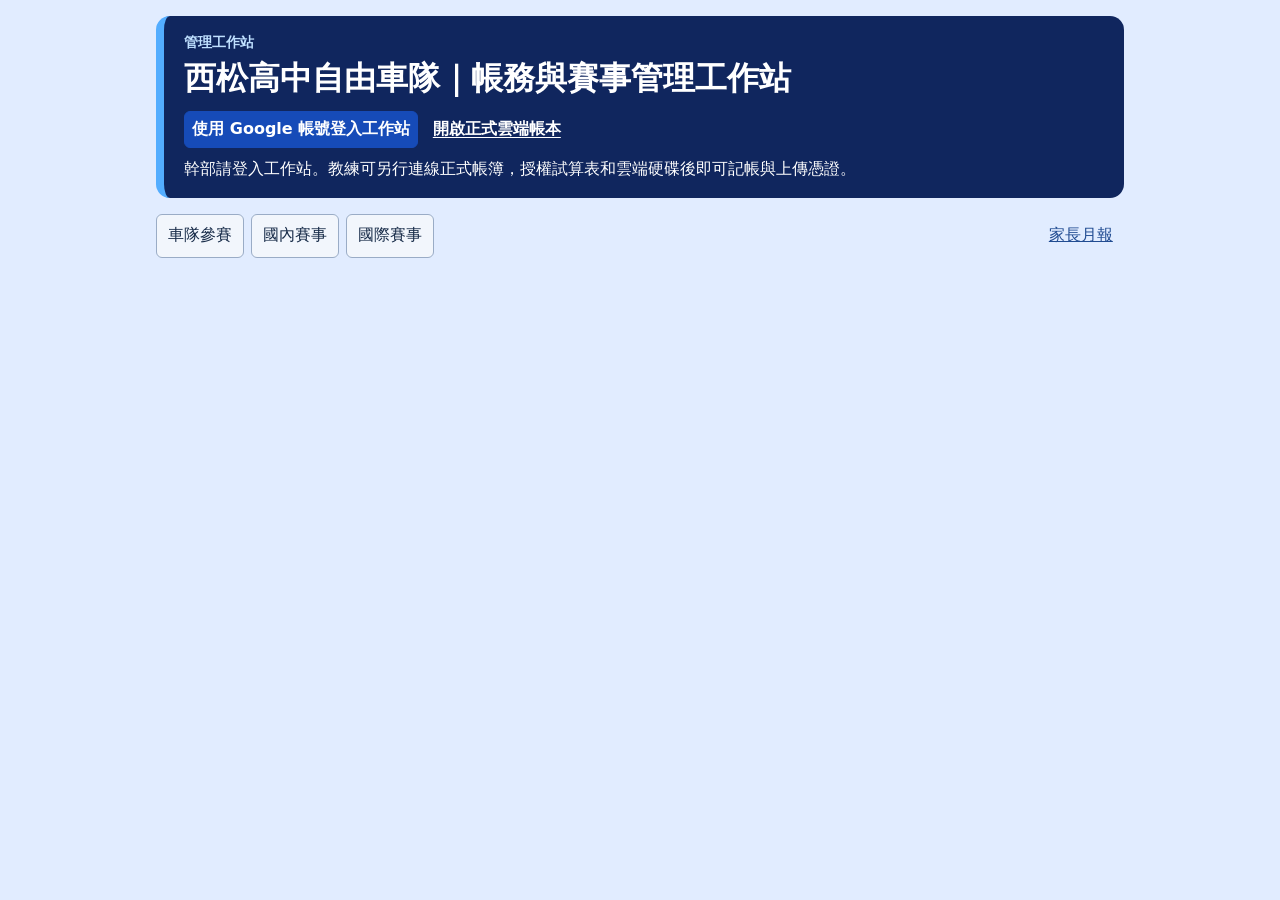
==== commit cfd0c6fd: "Show daily duty assignments in workstation briefing" ====
--- a/index.html
+++ b/index.html
@@ -130,6 +130,11 @@
 <section id="dues" hidden>
 <h2>每月隊費繳納清單</h2>
 <label>繳費月份<input id="duesMonth" type="month" required></label>
+<form id="duesRateForm">
+<label>每人應繳金額<select id="duesRateChoice" required><option value="">選擇本月金額</option><option value="2500">2,500 元</option><option value="custom">自訂金額</option></select></label>
+<label id="duesRateCustomLabel" hidden>自訂金額（元）<input id="duesRateCustom" type="number" min="1" max="999999" step="1" disabled></label>
+<button type="submit" id="duesRateApply">套用本月全體</button>
+</form><p id="duesRateStatus" role="status"></p>
 <p id="duesRosterStatus" role="status"></p><p id="duesTotals"></p>
 <form id="duesAdd"><label>學生姓名或代號<input id="duesName" required maxlength="60"></label><button>加入本月清單</button></form>
 <button type="button" id="startDues">帶入固定名單</button>
@@ -141,7 +146,7 @@
 <form id="rosterAdd"><label>新增隊員姓名或代號<input id="rosterName" maxlength="60" required></label><button>加入固定名單</button></form>
 <div id="rosterRows"></div>
 </details>
-<p>每人每月 2,500 元。收款請從此頁登記。確認實收會同步雲端繳納清單，並以今天為收款日入帳。既有本機勾選須先核對是否已入帳。本月名單調整仍保存在目前瀏覽器。</p>
+<p>每月金額由教練設定，套用至該月全體未繳隊員。已繳紀錄保留原金額。確認實收會同步雲端繳納清單，並以今天為收款日入帳。既有本機勾選須先核對是否已入帳。本月名單調整仍保存在目前瀏覽器。</p>
 <p id="duesStatus" role="status"></p><div id="duesRows"></div>
 </section><section id="contacts" hidden>
 <h2>車隊通訊錄</h2>
@@ -205,6 +210,16 @@
 <dialog id="briefDialog" aria-labelledby="briefTitle">
 <div class="brief-head"><h2 id="briefTitle">今日交接</h2><button id="briefClose" type="button">關閉</button></div>
 <p id="briefDate"></p>
+<section aria-label="今日值勤" style="padding:.75rem 1rem;margin-bottom:1rem;background:#edf4ff;border:1px solid #b6c9e9;border-radius:.65rem">
+ <div role="status"><strong>本週值星</strong> <span id="briefWeeklyDuty">載入中…</span>　<strong>今日值日</strong> <span id="briefDailyDuty">載入中…</span></div>
+ <details id="briefDutyEdit" hidden><summary>登記今日值勤</summary>
+  <form id="briefDutyForm">
+   <label>本週值星<input name="weekly" maxlength="40"></label>
+   <label>今日值日<input name="daily" maxlength="80" placeholder="兩人可用頓號分開"></label>
+   <button type="submit">儲存今日值勤</button>
+  </form>
+ </details>
+</section>
 <p>通知對象會標在留言上。請假填姓名與時段即可。</p><button id="briefRefresh" type="button">重新整理留言</button>
 <div id="briefGroups"></div>
 <form id="briefForm">
@@ -479,14 +494,14 @@
 }
 async function equipmentData(key){
  if(window.workstationRole?.active())return {values:(await window.workstationRole.request('equipment.read'))[key]};
- return sheetsRequest(key==='loans'?equipmentRange('A1:J'):'/values/'+encodeURIComponent("'器材清單'!A1:F"));
+ return sheetsRequest(key==='loans'?equipmentRange('A1:J'):'/values/'+encodeURIComponent("'器材清單'!A1:G"));
 }
 async function equipmentSnapshot(){
  const [records,{values=[]}]=await Promise.all([readEquipment(),equipmentData('assets')]);
  if(values[0]?.[0]!=='物品編號')throw new Error('器材清單欄位不符。');
  const outstanding=new Map();
  for(const entry of records)outstanding.set(entry.code,(outstanding.get(entry.code)||0)+entry.left);
- const assets=values.slice(1).filter(row=>row[0]).map(([code,name,category,total,location,note])=>{
+ const assets=values.slice(1).filter(row=>row[0]&&!row[6]).map(([code,name,category,total,location,note])=>{
   const loaned=outstanding.get(code)||0;
   return {code,name,category,total,location,note,loaned,available:Math.max(0,Number(total)-loaned)};
  });
@@ -554,6 +569,15 @@
   for(const control of equipmentEditForm.querySelectorAll('input,select,button'))control.disabled=false;
  }
 };
+function removeEquipmentAsset(asset){
+ if(!window.workstationRole?.can('equipment.removeAsset'))return;
+ if(!confirm('從器材庫移除 '+asset.code+' ｜ '+asset.name+'？\n既有借用紀錄會保留。'))return;
+ return runEquipment(async()=>{
+  const result=await window.workstationRole.request('equipment.removeAsset',{code:asset.code,name:asset.name});
+  if(result.saved!==1)throw new Error('無法確認刪除結果。');
+  try{await refreshEquipment()}catch{throw new Error('器材已移除，請重新整理庫存。')}
+ },'已從器材庫移除。');
+}
 function renderEquipmentStock(){
  const category=$('equipmentCategory').value;
  const query=$('equipmentSearch').value.trim().normalize('NFKC').toLowerCase();
@@ -585,6 +609,11 @@
     const editButton=button('編輯器材資料',()=>openEquipmentEdit('equipment.editAsset',asset));
     editButton.setAttribute('aria-label','編輯器材資料：'+asset.name+' '+asset.code);
     line.append(editButton);
+   }
+   if(window.workstationRole?.can('equipment.removeAsset')){
+    const removeButton=button('刪除器材',()=>removeEquipmentAsset(asset));
+    removeButton.setAttribute('aria-label','刪除器材：'+asset.name+' '+asset.code);
+    line.append(removeButton);
    }
    group.append(line);
   }
@@ -1205,29 +1234,118 @@
   return update.commit.sha;
  }
 }
-const monthlyDues=250000;
+function canPublishFromWorkstation(){
+ return Boolean(window.workstationRole?.can('report.publish'));
+}
+async function publishOfficialMonth(month, values, details){
+ if(canPublishFromWorkstation()){
+  const result=await window.workstationRole.request('report.publish',{month});
+  if(!result.published?.includes(month))throw new Error('家長月報待發布。');
+  return true;
+ }
+ const token=$('publishToken').value.trim()||rememberedToken;
+ if(!token)return false;
+ await publishMonth(token,month,values,details,{fromCloud:true});
+ rememberToken(token);
+ $('publishToken').value='';
+ return true;
+}
+const duesRateKey='xisong.monthly-dues.v1';
+let cloudDuesRates;
+const duesRateId=month=>200000000+Number(month.replace('-',''));
+function parseDuesRate(value){
+ return /^[1-9]\d{0,5}$/.test(String(value))?Number(value)*100:0;
+}
+async function readDuesRates(){
+ const lookup={metadataKey:duesRateKey,visibility:'DOCUMENT'};
+ const result=await sheetsRequest('/developerMetadata:search',{
+  method:'POST',body:JSON.stringify({dataFilters:[{developerMetadataLookup:lookup}]})
+ });
+ const rates=new Map();
+ for(const {developerMetadata:entry} of result.matchedDeveloperMetadata||[]){
+  const [month,yuan]=String(entry.metadataValue).split(':');
+  const amount=parseDuesRate(yuan);
+  if(!validDuesMonth(month)||!amount||rates.has(month)||entry.metadataId!==duesRateId(month))
+   throw new Error('雲端隊費金額設定有誤。');
+  rates.set(month,amount);
+ }
+ return rates;
+}
+function renderDuesRate(){
+ const amount=cloudDuesRates?.get(duesMonth());
+ $('duesRateStatus').textContent=!cloudDuesRates?'尚未載入雲端金額。':amount?'本月每人應繳 '+money(amount)+'。':'本月尚未設定金額。';
+}
+function resetDuesRateChoice(){
+ $('duesRateForm').reset();
+ $('duesRateChoice').onchange();
+}
+async function applyDuesRate(event){
+ event.preventDefault();
+ if(duesWritePending)return;
+ const month=duesMonth();
+ const choice=$('duesRateChoice').value;
+ const amount=parseDuesRate(choice==='custom'?$('duesRateCustom').value:choice);
+ if(!validDuesMonth(month)||!amount)return;
+ if(!confirm('將 '+month+' 全體未繳隊員的應繳金額設為每人 '+money(amount)+'？'))return;
+ duesWritePending=true;
+ $('duesRateApply').disabled=true;
+ try{
+  await authorizeSheets();
+  const rates=await readDuesRates();
+  const prior=rates.get(month);
+  if(prior!==cloudDuesRates?.get(month)){
+   cloudDuesRates=rates;
+   renderDues();
+   throw new Error('本月金額已在其他裝置更新，請確認畫面後再套用。');
+  }
+  if(prior!==amount){
+   const metadataId=duesRateId(month);
+   const metadataValue=month+':'+amount/100;
+   const request=prior?{updateDeveloperMetadata:{
+    dataFilters:[{developerMetadataLookup:{metadataId,metadataKey:duesRateKey,metadataValue:month+':'+prior/100}}],
+    developerMetadata:{metadataValue},fields:'metadataValue'
+   }}:{createDeveloperMetadata:{
+    developerMetadata:{metadataId,metadataKey:duesRateKey,metadataValue,visibility:'DOCUMENT',location:{spreadsheet:true}}
+   }};
+   await sheetsRequest(':batchUpdate',{method:'POST',body:JSON.stringify({requests:[request]})});
+  }
+  cloudDuesRates=await readDuesRates();
+  renderDues();
+  if(cloudDuesRates.get(month)!==amount)throw new Error('雲端金額已變更，請確認後再套用。');
+  if(duesMonth()===month)resetDuesRateChoice();
+  feedback(month+' 已套用每人 '+money(amount)+'。','duesStatus','success');
+ }catch(error){feedback(error.message,'duesStatus','error')}
+ finally{duesWritePending=false;$('duesRateApply').disabled=false}
+}
 const duesHeaders=['繳費月份','姓名／代號','應繳金額','實繳金額','繳費日期','繳費狀態','備註'];
 async function readDuesPayments(){
  const {values=[]}=await sheetsRequest('/values/'+encodeURIComponent("'每月隊費繳納'!A:G"));
  if(duesHeaders.some((name,index)=>values[0]?.[index]!==name))throw new Error('雲端繳納分頁欄位不符。');
  return values.slice(1).flatMap((row,index)=>{
-  const [month,name,,received,date,status,note]=row;
-  return validDuesMonth(month)&&name?[{month,name,received:toCloudCents(received),date:date||'',status,paid:status==='已繳',note:note||'',cloud:true,rowIndex:index+1}]:[];
+  const [month,name,expected,received,date,status,note]=row;
+  return validDuesMonth(month)&&name?[{month,name,expected:toCloudCents(expected),received:toCloudCents(received),date:date||'',status,paid:status==='已繳',note:note||'',cloud:true,rowIndex:index+1}]:[];
  });
 }
 async function recordDuesPayment(item){
  if(duesWritePending)return;
  const month=duesMonth(),paid=!(item.cloud&&item.paid);
  if(!validDuesMonth(month))return;
+ const monthlyDues=cloudDuesRates?.get(month);
+ if(paid&&!monthlyDues){feedback('請先設定並套用本月隊費金額。','duesStatus','error');return}
  const action=paid?'確認已實收 '+money(monthlyDues)+'？若這筆已手動入帳，請取消。':'更正為未繳，並撤銷系統入帳的這筆收入？';
  if(!confirm(month+' ｜ '+item.name+'\n'+action))return;
  duesWritePending=true;
  let written=false;
  try{
   await authorizeSheets();
-  const [payments,{values=[]}]=await Promise.all([
-   readDuesPayments(),sheetsRequest('/values/'+encodeURIComponent("'收支明細'!A:G"))
+  const [payments,{values=[]},rates]=await Promise.all([
+   readDuesPayments(),sheetsRequest('/values/'+encodeURIComponent("'收支明細'!A:G")),readDuesRates()
   ]);
+  cloudDuesRates=rates;
+  if(paid&&rates.get(month)!==monthlyDues){
+   renderDues();
+   throw new Error('本月金額已變更，請核對後再登記。');
+  }
   const matches=payments.filter(row=>row.month===month&&row.name===item.name);
   const current=matches[0];
   const id='dues:'+month+':'+item.name;
@@ -1261,7 +1379,7 @@
   const requests=[];
   if(!values[0]?.[6])requests.push({updateCells:{start:{sheetId:1013939567,rowIndex:0,columnIndex:6},rows:[{values:[cell('登記識別碼')]}],fields:'userEnteredValue'}});
   requests.push(
-   ...write(26062302,current?.rowIndex,[month,item.name,monthlyDues/100,paid?monthlyDues/100:0,date,paid?'已繳':'未繳',current?.note||'']),
+   ...write(26062302,current?.rowIndex,[month,item.name,(paid?monthlyDues:rates.get(month)||current.expected)/100,paid?monthlyDues/100:0,date,paid?'已繳':'未繳',current?.note||'']),
    ...write(1013939567,linked[0],paid?[date,'隊費（'+month+'）',monthlyDues/100,'','','',id]:['','','','','','',id])
   );
   await sheetsRequest(':batchUpdate',{method:'POST',body:JSON.stringify({requests})});
@@ -1269,9 +1387,8 @@
   cloudDuesPayments=await readDuesPayments();
   renderDues();
   await loadCloudLedger();
-  const token=$('publishToken').value.trim()||rememberedToken;
-  if(token)await publishMonth(token,receiptMonth,undefined,undefined,{fromCloud:true});
-  feedback(token?'雲端繳納清單、收支帳簿及家長月報已更新。':'雲端繳納清單與收支帳簿已更新，家長月報待發布。','duesStatus',token?'success':'error');
+  const published=await publishOfficialMonth(receiptMonth);
+  feedback(published?'雲端繳納清單、收支帳簿及家長月報已更新。':'雲端繳納清單與收支帳簿已更新，家長月報待發布。','duesStatus',published?'success':'error');
  }catch(error){
   try{cloudDuesPayments=await readDuesPayments();renderDues()}catch{}
   feedback((written?'已入帳，後續同步未完成：':'未確認寫入：')+error.message,'duesStatus','error');
@@ -1284,10 +1401,11 @@
 async function loadDuesRoster(){
  feedback('正在載入雲端固定名單…','duesRosterStatus');
  await authorizeSheets();
- const [{values=[]}, payments]=await Promise.all([
-  sheetsRequest('/values/'+encodeURIComponent("'隊費固定名單'!A:B")),readDuesPayments()
+ const [{values=[]}, payments, rates]=await Promise.all([
+  sheetsRequest('/values/'+encodeURIComponent("'隊費固定名單'!A:B")),readDuesPayments(),readDuesRates()
  ]);
  cloudDuesPayments=payments;
+ cloudDuesRates=rates;
  if(values[0]?.[0]?.trim()!=='姓名')throw new Error('找不到姓名欄。');
  const names=[...new Set(values.slice(1).map(row=>String(row?.[0]??'').trim()).filter(Boolean))];
  if(!validRoster(names))throw new Error('雲端名單有格式錯誤。');
@@ -1314,6 +1432,7 @@
    typeof item.paid==='boolean')&&new Set(items.map(item=>item.name)).size===items.length));
 }
 function renderDues(){
+ renderDuesRate();
  renderRoster();
  const items=duesList();
  const paid=items.filter(item=>item.paid&&item.cloud).length;
@@ -1328,7 +1447,8 @@
   const line=document.createElement('div');
   line.className='row '+(item.cloud&&item.paid?'dues-paid':item.paid||item.cloud&&item.status!=='未繳'?'':'dues-unpaid');
   const label=item.cloud?item.status:item.paid?'本機已勾選 · 待核對':'未繳';
-  line.append(document.createTextNode(item.name+' ｜ '+label+' '));
+  const amount=item.cloud&&item.status!=='未繳'?item.received:cloudDuesRates?.get(duesMonth());
+  line.append(document.createTextNode(item.name+' ｜ '+label+(amount!==undefined?' ｜ '+money(amount):'')+' '));
   if(!item.cloud||['已繳','未繳'].includes(item.status))
    line.append(button(item.cloud&&item.paid?'更正為未繳':item.paid?'確認實收並入帳':'標記已繳並入帳',()=>recordDuesPayment(item)));
   if(!item.cloud||(item.status==='未繳'&&item.received===0))line.append(button('移出本月',()=>{
@@ -1411,7 +1531,14 @@
 function initDues(){
  initRoster();
  $('duesMonth').value=today.slice(0,7);
- $('duesMonth').onchange=()=>{$('duesStatus').textContent='';renderDues()};
+ $('duesRateForm').onsubmit=applyDuesRate;
+ $('duesRateChoice').onchange=()=>{
+  const custom=$('duesRateChoice').value==='custom';
+  $('duesRateCustomLabel').hidden=!custom;
+  $('duesRateCustom').disabled=!custom;
+  $('duesRateCustom').required=custom;
+ };
+ $('duesMonth').onchange=()=>{$('duesStatus').textContent='';resetDuesRateChoice();renderDues()};
  $('duesAdd').onsubmit=async event=>{
   event.preventDefault();
   const name=$('duesName').value.trim();
@@ -1540,7 +1667,25 @@
  if(!briefHeaders.every((key,i)=>values[0]?.[i]===key))throw new Error('找不到今日交接欄位。');
  return values.slice(1).filter(row=>row[0]===briefDate);
 }
+const briefDutyPrefix='[今日值勤]';
+function parseBriefDuty(row){
+ if(row[1]!=='教練'||row[2]!=='其他交接'||row[3]!=='全體'||!row[5]?.startsWith(briefDutyPrefix))return null;
+ try{
+  const entry=JSON.parse(row[5].slice(briefDutyPrefix.length));
+  return typeof entry?.weekly==='string'&&typeof entry.daily==='string'?entry:null;
+ }catch{return null}
+}
+function showBriefDuty(entry, fallback='尚未登記'){
+ $('briefWeeklyDuty').textContent=entry?.weekly||fallback;
+ $('briefDailyDuty').textContent=entry?.daily||fallback;
+}
 function renderBrief(rows){
+ const entry=rows.slice().reverse().map(parseBriefDuty).find(Boolean);
+ showBriefDuty(entry);
+ const form=$('briefDutyForm');
+ form.elements.weekly.value=entry?.weekly||'';
+ form.elements.daily.value=entry?.daily||'';
+ rows=rows.filter(row=>!parseBriefDuty(row));
  const groups=$('briefGroups');groups.replaceChildren();
  for(const role of briefRoles){
   const group=document.createElement('section');
@@ -1570,11 +1715,37 @@
  if(briefBusy)return;
  briefDate=new Intl.DateTimeFormat('sv-SE',{timeZone:'Asia/Taipei'}).format(new Date());
  $('briefDate').textContent=briefDate;
+ showBriefDuty(null,'載入中…');
+ const role=window.workstationRole;
+ $('briefDutyEdit').hidden=!(role?.active()?role.isCoach()&&role.can('brief.write'):Boolean(sheetsToken));
  $('briefGroups').textContent='正在載入交接留言…';
  $('briefStatus').hidden=true;
  if(!briefDialog.open)briefDialog.showModal();
- return runBrief(async()=>renderBrief(await readBrief()));
-}
+ return runBrief(async()=>{try{renderBrief(await readBrief())}catch(error){showBriefDuty(null,'無法載入');throw error}});
+}
+async function saveBriefNote(role,kind,audience,author,body){
+ const values=[[briefDate,role,kind,audience,author,body,new Date().toISOString()]];
+ const result=window.workstationRole?.active()
+  ? {updates:{updatedRows:(await window.workstationRole.request('brief.write',{kind,audience,body})).saved}}
+  : await sheetsRequest(briefRange+':append?valueInputOption=RAW&insertDataOption=INSERT_ROWS',{method:'POST',body:JSON.stringify({values})});
+ if(result.updates?.updatedRows!==1)throw new Error('無法確認儲存，請重新開啟今日交接核對。');
+}
+$('briefDutyForm').onsubmit=event=>{
+ event.preventDefault();
+ if($('briefDutyEdit').hidden||briefBusy)return;
+ const form=event.currentTarget;
+ const weekly=form.elements.weekly.value.trim(),daily=form.elements.daily.value.trim();
+ if(!weekly&&!daily){feedback('請填寫值星或值日人員。','briefStatus','error');return}
+ const date=new Intl.DateTimeFormat('sv-SE',{timeZone:'Asia/Taipei'}).format(new Date());
+ if(date!==briefDate){void openBrief();return}
+ return runBrief(async()=>{
+  const author=briefForm.elements.namedItem('author').value.trim()||'教練';
+  await saveBriefNote('教練','其他交接','全體',author,briefDutyPrefix+JSON.stringify({weekly,daily}));
+  try{renderBrief(await readBrief())}catch{throw new Error('值勤已儲存，請重新開啟今日交接查看。')}
+  $('briefDutyEdit').open=false;
+  feedback('已儲存今日值勤。','briefStatus','success');
+ });
+};
 briefForm.onsubmit=event=>{
  event.preventDefault();
  const fields=new FormData(briefForm);
@@ -1583,11 +1754,7 @@
  const date=new Intl.DateTimeFormat('sv-SE',{timeZone:'Asia/Taipei'}).format(new Date());
  if(date!==briefDate){void openBrief();return}
  return runBrief(async()=>{
-  const values=[[briefDate,fields.get('role'),fields.get('kind'),fields.get('audience'),author,body,new Date().toISOString()]];
-  const result=window.workstationRole?.active()
-   ? {updates:{updatedRows:(await window.workstationRole.request('brief.write',{kind:fields.get('kind'),audience:fields.get('audience'),body})).saved}}
-   : await sheetsRequest(briefRange+':append?valueInputOption=RAW&insertDataOption=INSERT_ROWS',{method:'POST',body:JSON.stringify({values})});
-  if(result.updates?.updatedRows!==1)throw new Error('無法確認留言已儲存，請重新開啟今日交接核對。');
+  await saveBriefNote(fields.get('role'),fields.get('kind'),fields.get('audience'),author,body);
   briefForm.elements.namedItem('body').value='';
   try{renderBrief(await readBrief())}catch{throw new Error('已張貼留言，請重新開啟今日交接查看。')}
   feedback('留言已張貼。','briefStatus','success');
@@ -1630,12 +1797,9 @@
   await sheetsRequest('/values/'+encodeURIComponent("'收支明細'!A"+line+":H"+line)+':clear',{method:'POST',body:'{}'});
   removed=true;
   const ledger=await loadCloudLedger();
-  const token=$('publishToken').value.trim()||rememberedToken;
-  if(!token){feedback('已刪除正式帳簿紀錄。家長月報待發布。','status','error');return}
   const month=row.date.slice(0,7);
   const {values:totals,details}=buildCloudMonth(ledger.rows,month,ledger.opening);
-  await publishMonth(token,month,totals,details,{fromCloud:true});
-  rememberToken(token);$('publishToken').value='';
+  if(!await publishOfficialMonth(month,totals,details)){feedback('已刪除正式帳簿紀錄。家長月報待發布。','status','error');return}
   feedback('已刪除正式帳簿紀錄並提交更新後的家長月報。','status','success');
  }catch(error){
   feedback((removed?'已刪除正式帳簿紀錄，明細或家長月報待更新：':'刪除未確認，請先重新載入帳簿：')+error.message,'status','error');
@@ -1768,14 +1932,11 @@
     render();feedback('明細尚未更新，請點上方按鈕重新載入正式帳簿。','ledgerSource','error');
     feedback('已存入正式帳簿。明細與月報待更新：'+error.message,'status','error');return;
    }
-   const token=$('publishToken').value.trim()||rememberedToken;
-   if(!token){feedback('已存入正式帳簿。設定發布權杖後可更新家長月報。','status','error');return}
    const month=date.slice(0,7);
    const {values,details}=buildCloudMonth(ledger.rows,month,ledger.opening);
    try{
     feedback('已入帳，正在發布家長月報…');
-    await publishMonth(token,month,values,details,{fromCloud:true});
-    rememberToken(token);$('publishToken').value='';
+    if(!await publishOfficialMonth(month,values,details)){feedback('已存入正式帳簿。家長月報待發布。','status','error');return}
     feedback('已存入正式帳簿並提交家長月報，家長頁會在部署後更新。','status','success');
    }catch(error){feedback('已存入正式帳簿。家長月報待發布：'+error.message,'status','error');}
    return;
@@ -1847,7 +2008,7 @@
   if(button.disabled)return;
   if(!$('year').checkValidity()){feedback('請檢查所選月份。','publishStatus','error');return}
   const token=$('publishToken').value.trim()||rememberedToken;
-  if(!token){$('tokenField').hidden=false;$('publishToken').focus();feedback('請貼上權杖，再按 Enter 發布。','publishStatus','error');return}
+  if(!token&&!canPublishFromWorkstation()){$('tokenField').hidden=false;$('publishToken').focus();feedback('請貼上權杖，再按 Enter 發布。','publishStatus','error');return}
   const month=monthKey();
   button.disabled=true;
   try{
@@ -1874,6 +2035,6 @@
 }
 init().catch(()=>feedback('這個瀏覽器無法開啟本機帳本。請確認網站儲存空間可用。','status','error'));
 </script>
-<script src="finance-review.js?v=public-notes"></script>
-<script src="workstation-role.js?v=equipment-edit"></script>
+<script src="finance-review.js?v=server-report"></script>
+<script src="workstation-role.js?v=equipment-remove"></script>
 </html>
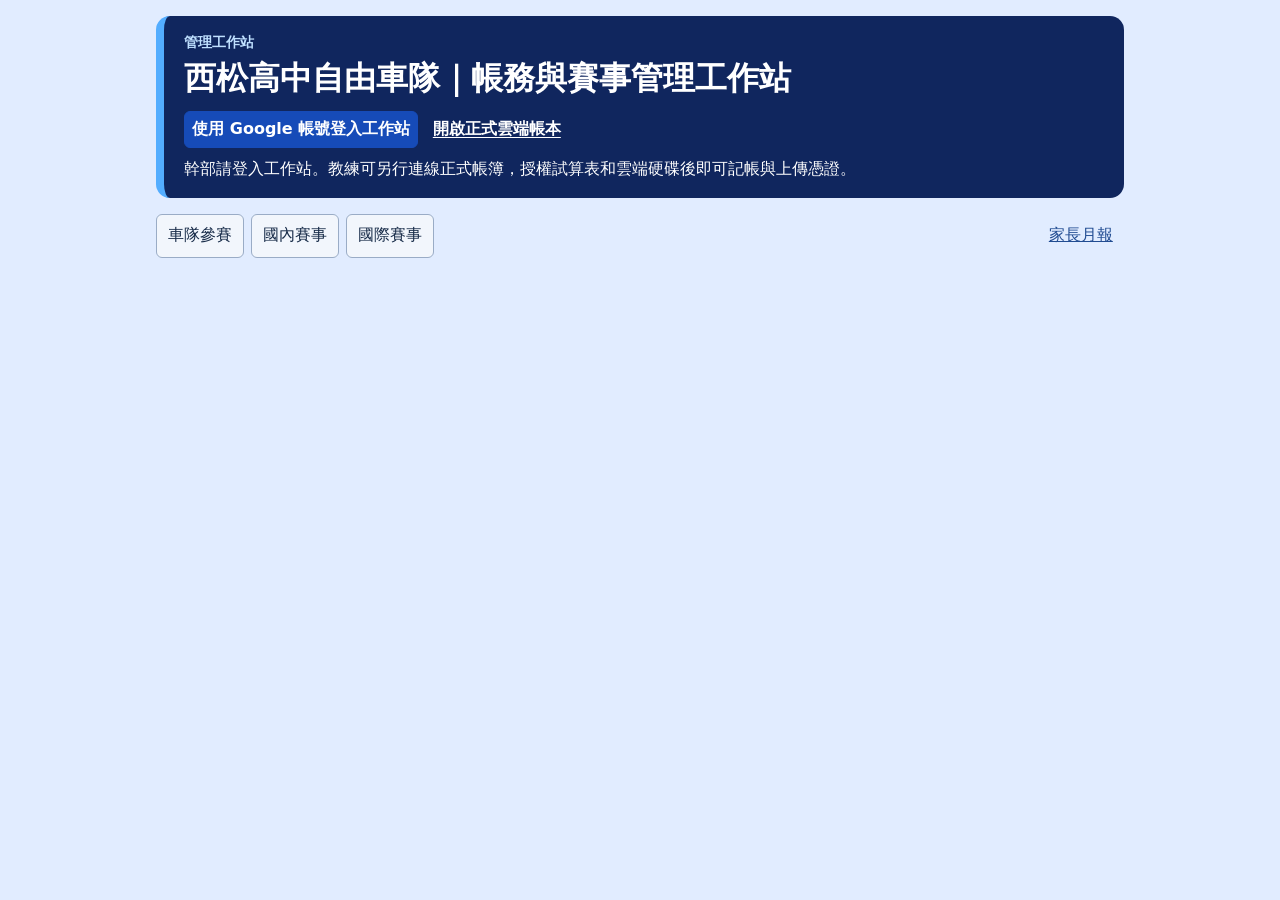
==== commit 21c3c0af: "Connect automatic duty schedule and daily overrides to briefing" ====
--- a/index.html
+++ b/index.html
@@ -212,11 +212,13 @@
 <p id="briefDate"></p>
 <section aria-label="今日值勤" style="padding:.75rem 1rem;margin-bottom:1rem;background:#edf4ff;border:1px solid #b6c9e9;border-radius:.65rem">
  <div role="status"><strong>本週值星</strong> <span id="briefWeeklyDuty">載入中…</span>　<strong>今日值日</strong> <span id="briefDailyDuty">載入中…</span></div>
- <details id="briefDutyEdit" hidden><summary>登記今日值勤</summary>
+ <details id="briefDutyEdit" hidden><summary>調整今日值勤</summary>
   <form id="briefDutyForm">
    <label>本週值星<input name="weekly" maxlength="40"></label>
    <label>今日值日<input name="daily" maxlength="80" placeholder="兩人可用頓號分開"></label>
+   <label>停課或無訓練<input name="off" type="checkbox"></label>
    <button type="submit">儲存今日值勤</button>
+   <small>兩欄留空且取消勾選後儲存，可恢復班表。</small>
   </form>
  </details>
 </section>
@@ -1680,11 +1682,15 @@
  $('briefDailyDuty').textContent=entry?.daily||fallback;
 }
 function renderBrief(rows){
- const entry=rows.slice().reverse().map(parseBriefDuty).find(Boolean);
- showBriefDuty(entry);
+ const todayRows=rows.filter(row=>row[0]===briefDate);
+ const automatic=todayRows.filter(row=>row[4]==='系統輪值').map(parseBriefDuty).find(Boolean);
+ const override=todayRows.slice().reverse().filter(row=>row[4]!=='系統輪值').map(parseBriefDuty).find(Boolean);
+ showBriefDuty({weekly:override?.weekly||automatic?.weekly,daily:override?.daily||automatic?.daily});
  const form=$('briefDutyForm');
- form.elements.weekly.value=entry?.weekly||'';
- form.elements.daily.value=entry?.daily||'';
+ const off=override?.weekly==='今日免輪值'&&override?.daily==='今日免輪值';
+ form.elements.off.checked=off;
+ form.elements.weekly.value=off?'':override?.weekly||'';
+ form.elements.daily.value=off?'':override?.daily||'';
  rows=rows.filter(row=>!parseBriefDuty(row));
  const groups=$('briefGroups');groups.replaceChildren();
  for(const role of briefRoles){
@@ -1734,8 +1740,9 @@
  event.preventDefault();
  if($('briefDutyEdit').hidden||briefBusy)return;
  const form=event.currentTarget;
- const weekly=form.elements.weekly.value.trim(),daily=form.elements.daily.value.trim();
- if(!weekly&&!daily){feedback('請填寫值星或值日人員。','briefStatus','error');return}
+ const off=form.elements.off.checked;
+ const weekly=off?'今日免輪值':form.elements.weekly.value.trim();
+ const daily=off?'今日免輪值':form.elements.daily.value.trim();
  const date=new Intl.DateTimeFormat('sv-SE',{timeZone:'Asia/Taipei'}).format(new Date());
  if(date!==briefDate){void openBrief();return}
  return runBrief(async()=>{
@@ -1743,7 +1750,7 @@
   await saveBriefNote('教練','其他交接','全體',author,briefDutyPrefix+JSON.stringify({weekly,daily}));
   try{renderBrief(await readBrief())}catch{throw new Error('值勤已儲存，請重新開啟今日交接查看。')}
   $('briefDutyEdit').open=false;
-  feedback('已儲存今日值勤。','briefStatus','success');
+  feedback(weekly||daily?'已儲存今日值勤。':'已恢復今日班表。','briefStatus','success');
  });
 };
 briefForm.onsubmit=event=>{
